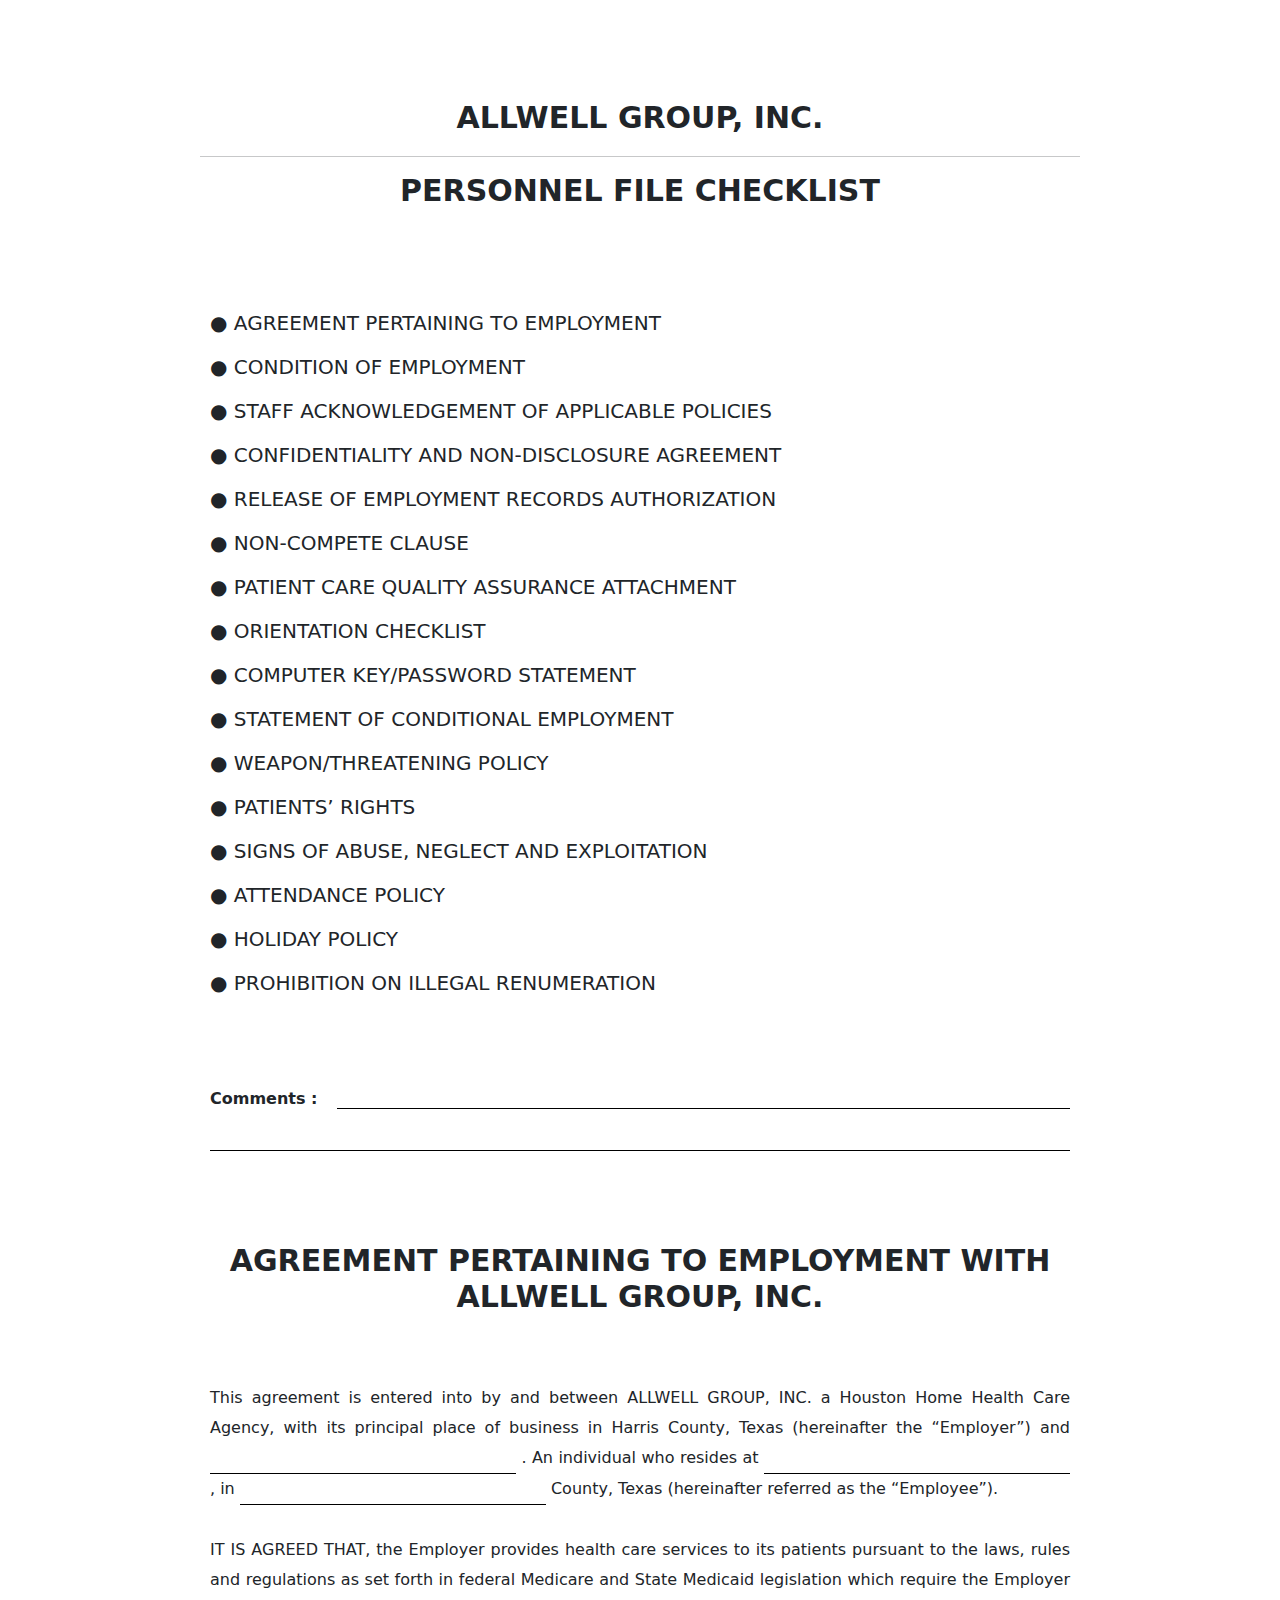
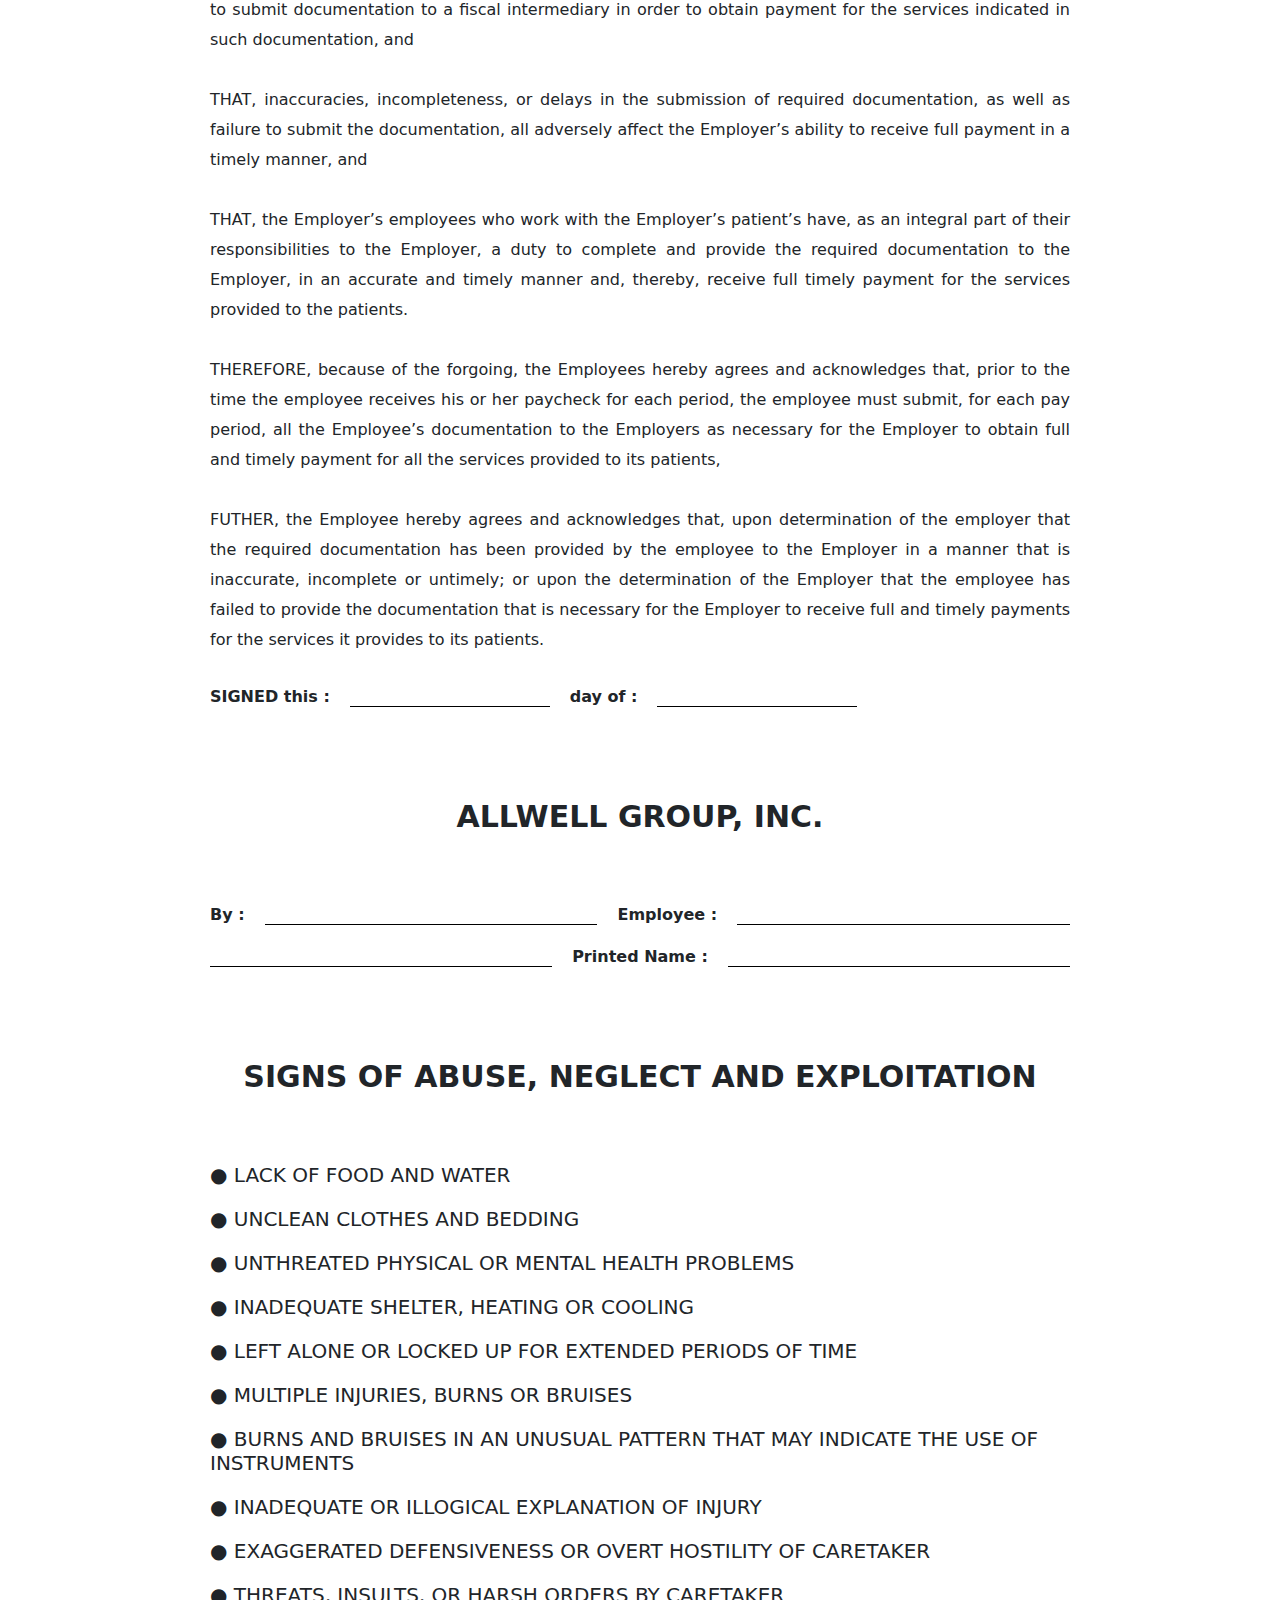
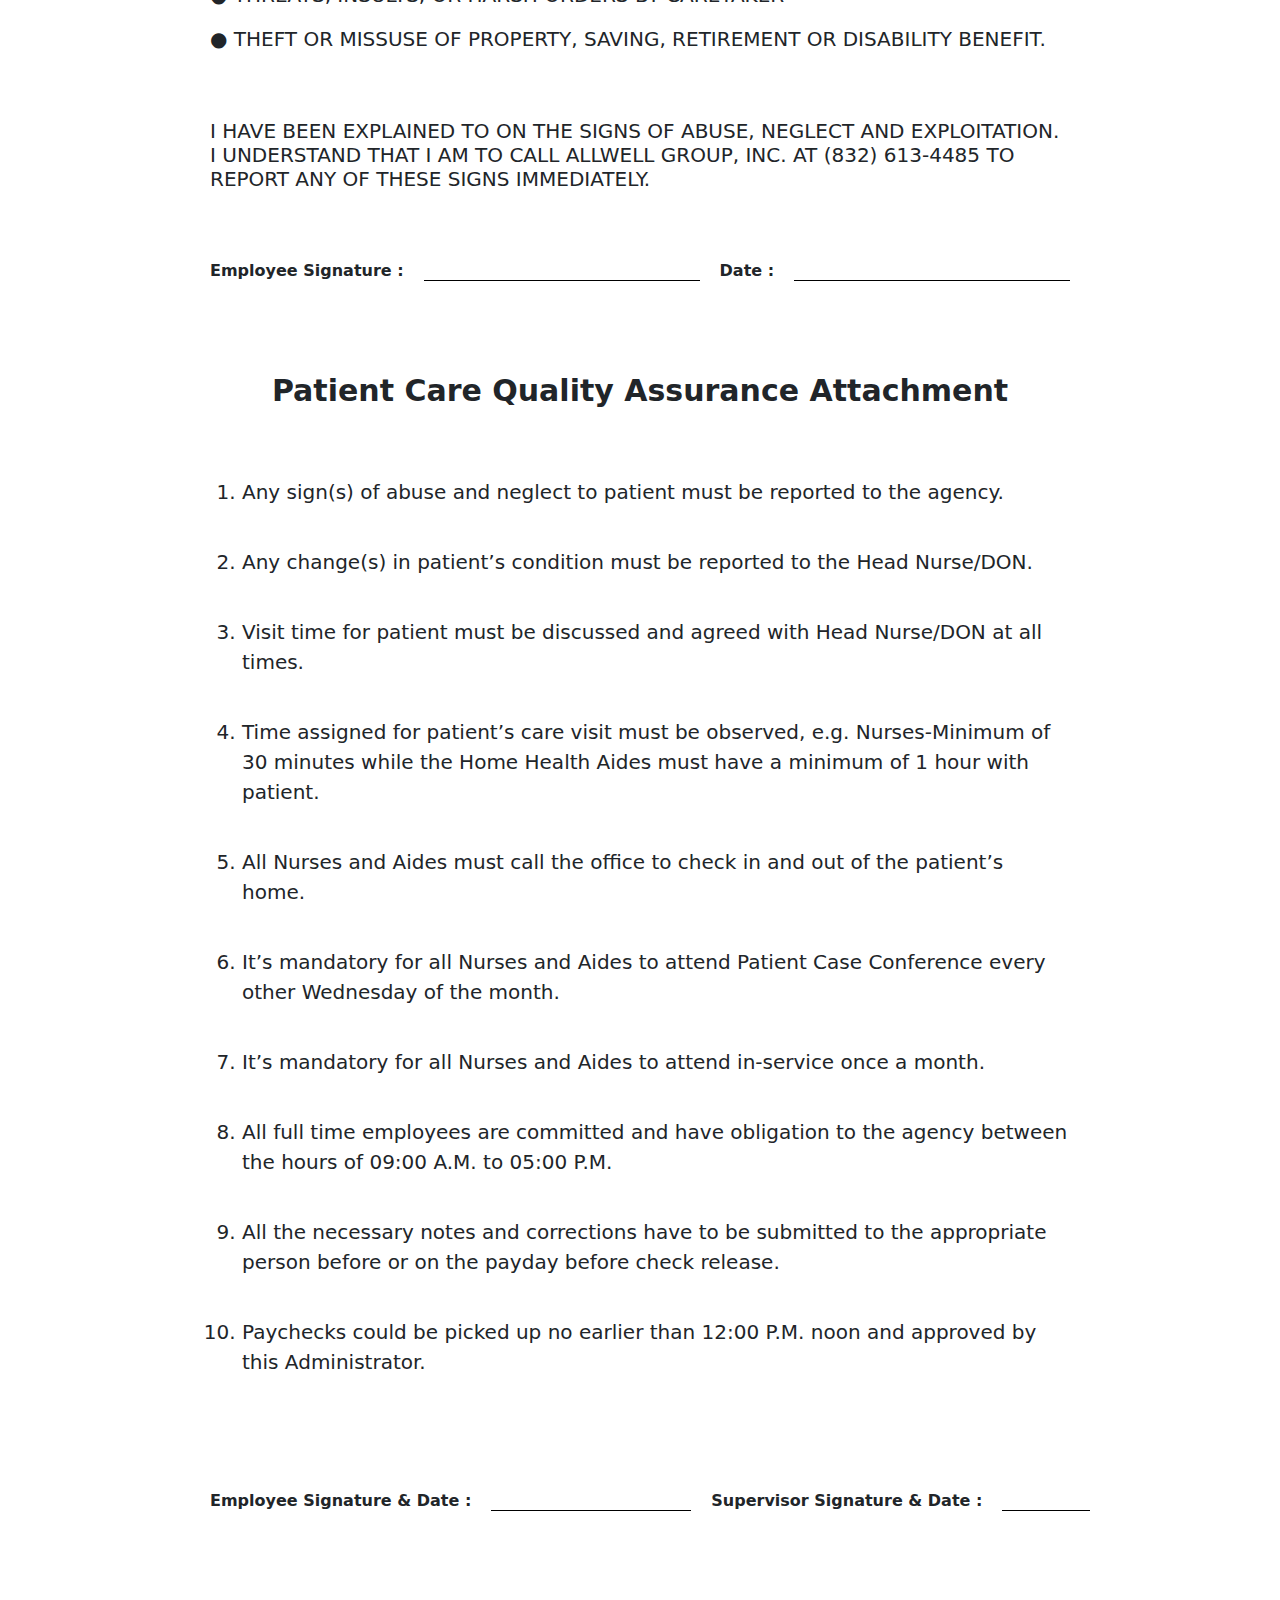
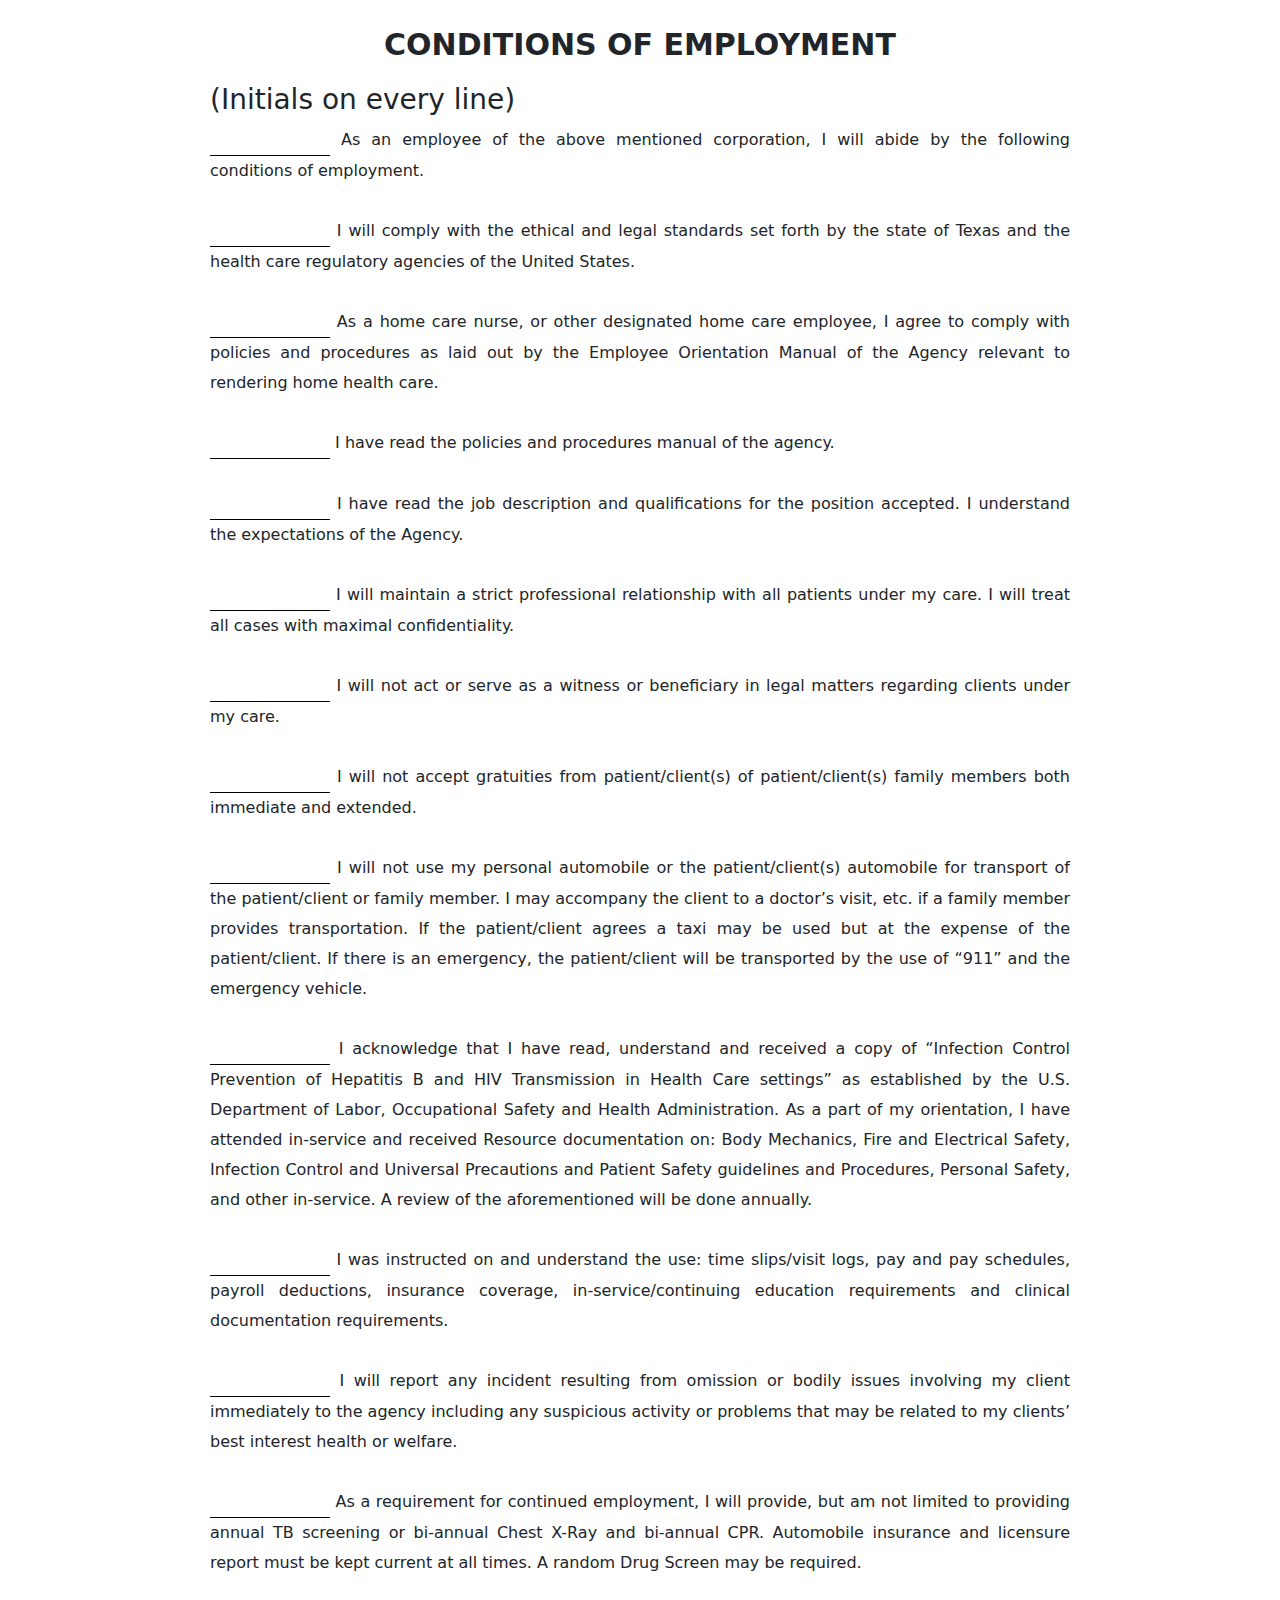
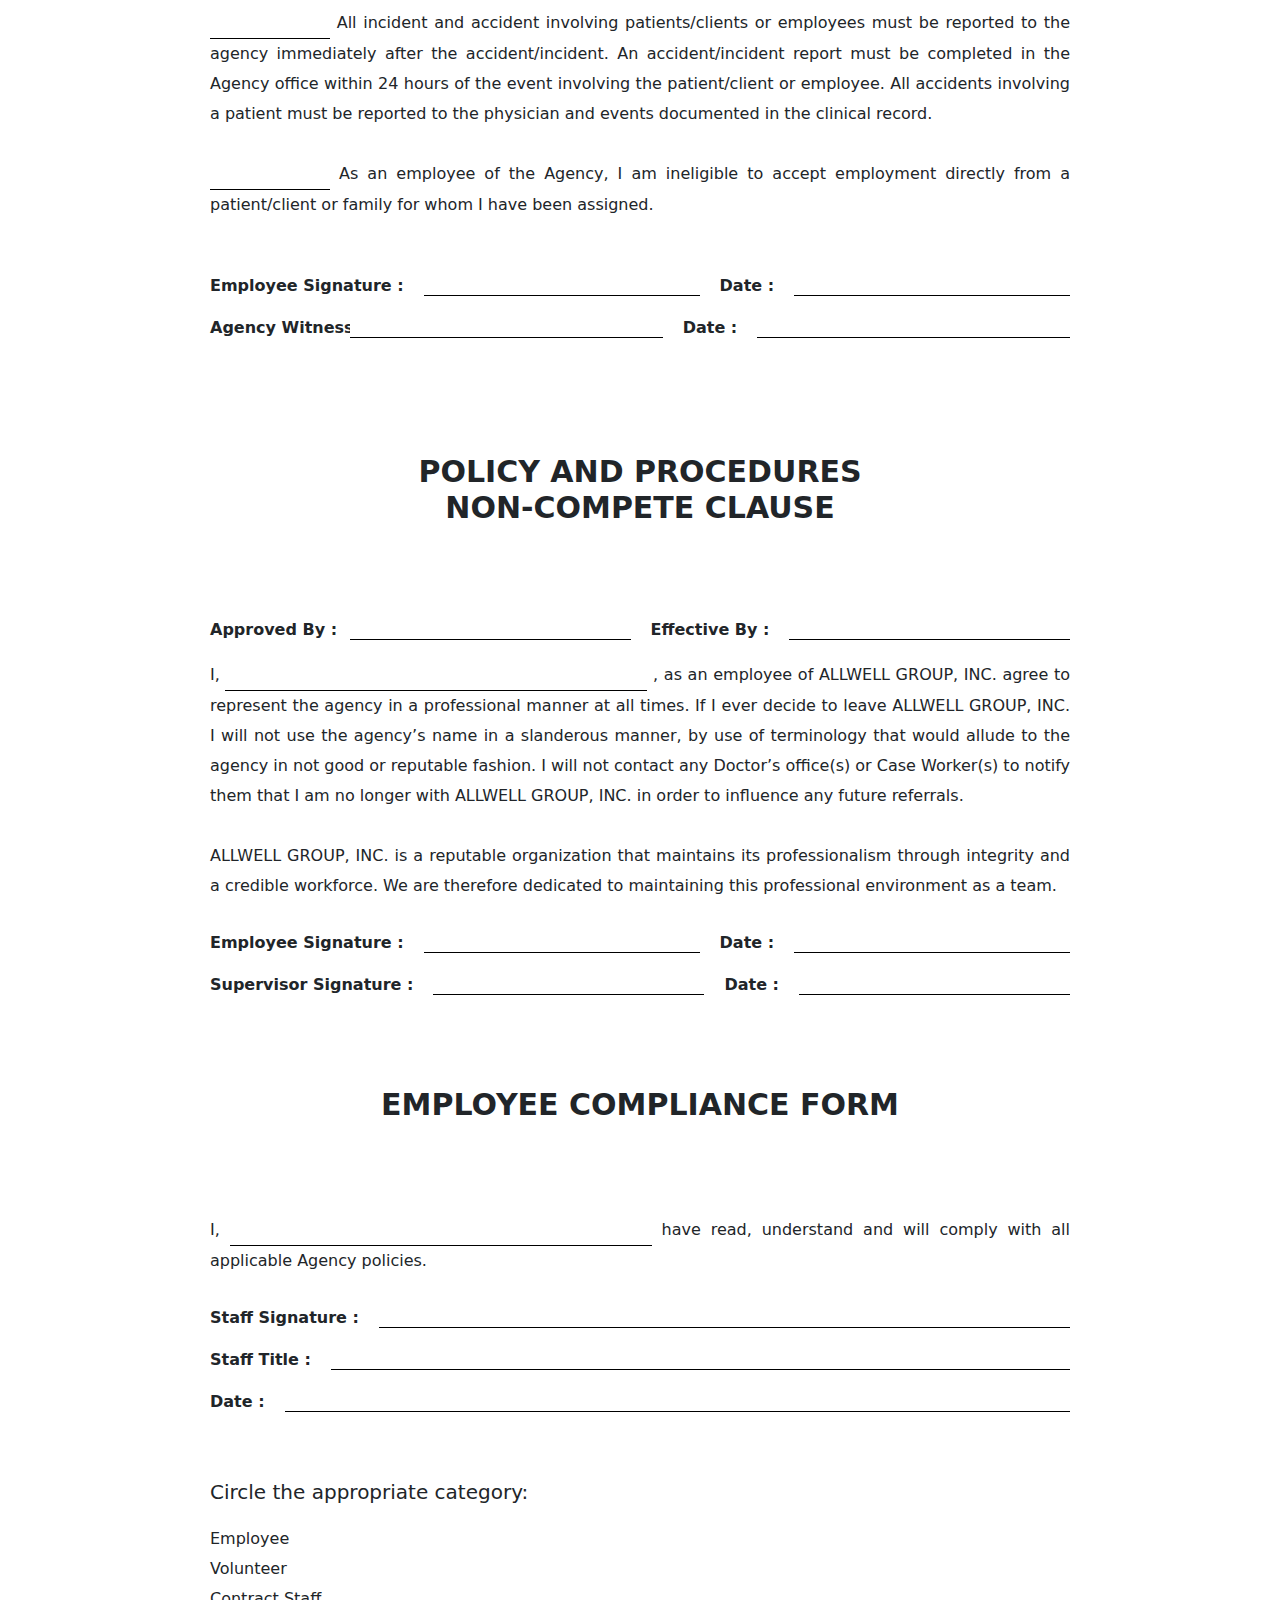
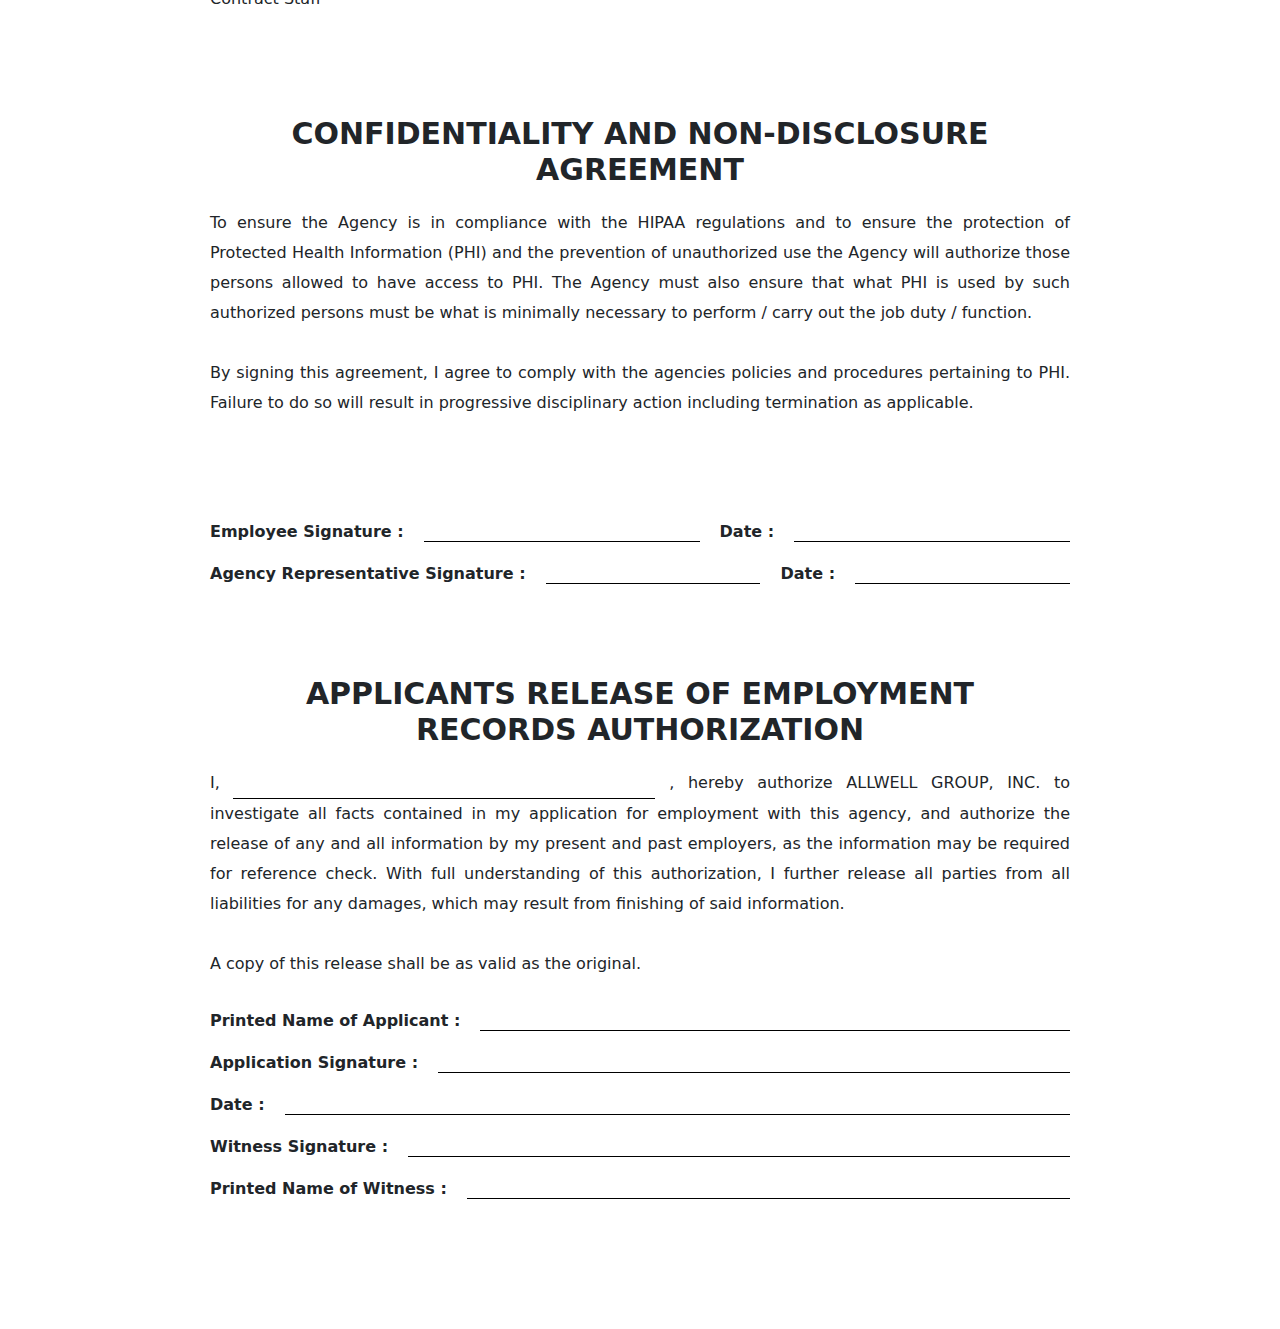
==== index_2.html @ 40a6d4e2 "sad" ====
<!DOCTYPE html>
<html lang="en">

<head>
    <meta charset="UTF-8">
    <meta http-equiv="X-UA-Compatible" content="IE=edge">
    <meta name="viewport" content="width=device-width, initial-scale=1.0">
    <title>Document</title>

    <link rel="stylesheet" href="./css/boot.css">
    <link rel="stylesheet" href="./css/style.css">

</head>

<body>



    <main class="w_900">

        <h2 class="center" >ALLWELL GROUP, INC.</h2>

        <hr>
        
        <h2 class="center" >PERSONNEL FILE CHECKLIST</h2>


        <br>
        <br>
        <br>


        <div class="description">






            <form action="" method="post">

                <h2> ● AGREEMENT PERTAINING TO EMPLOYMENT</h2>
                <h2> ● CONDITION OF EMPLOYMENT</h2>
                <h2> ● STAFF ACKNOWLEDGEMENT OF APPLICABLE POLICIES</h2>
                <h2> ● CONFIDENTIALITY AND NON-DISCLOSURE AGREEMENT</h2>
                <h2> ● RELEASE OF EMPLOYMENT RECORDS AUTHORIZATION</h2>
                <h2> ● NON-COMPETE CLAUSE</h2>
                <h2> ● PATIENT CARE QUALITY ASSURANCE ATTACHMENT</h2>
                <h2> ● ORIENTATION CHECKLIST</h2>
                <h2> ● COMPUTER KEY/PASSWORD STATEMENT</h2>
                <h2> ● STATEMENT OF CONDITIONAL EMPLOYMENT</h2>
                <h2> ● WEAPON/THREATENING POLICY</h2>
                <h2> ● PATIENTS’ RIGHTS</h2>
                <h2> ● SIGNS OF ABUSE, NEGLECT AND EXPLOITATION</h2>
                <h2> ● ATTENDANCE POLICY</h2>
                <h2> ● HOLIDAY POLICY</h2>
                <h2> ● PROHIBITION ON ILLEGAL RENUMERATION </h2>



                <br>
                <br>
                <br>


                <div class="main_form">

                    <label for=""> Comments : </label>

                    <input class="i_100" type="text" name="" id="">


                </div>
                <div class="main_form">

                    <input class="i_100" type="text" name="" id="">

                </div>

                <br>
                <br>
                <br>


                <h2 class="center">AGREEMENT PERTAINING TO EMPLOYMENT WITH <br> ALLWELL GROUP, INC. </h2>

                <br>
                <br>

                <p>This agreement is entered into by and between ALLWELL GROUP, INC. a Houston Home Health Care Agency,
                    with its principal place of business in Harris County, Texas (hereinafter the “Employer”) and <input
                        class="w_250" type="text"> . An individual who resides at <input class="w_250" type="text"> , in
                    <input class="w_250" type="text"> County, Texas (hereinafter referred as the “Employee”).
                </p>


                <p>
                    IT IS AGREED THAT, the Employer provides health care services to its patients pursuant to the laws,
                    rules and regulations as set forth in federal Medicare and State Medicaid legislation which require
                    the Employer to submit documentation to a fiscal intermediary in order to obtain payment for the
                    services indicated in such documentation, and
                </p>

                <p>
                    THAT, inaccuracies, incompleteness, or delays in the submission of required documentation, as well
                    as failure to submit the documentation, all adversely affect the Employer’s ability to receive full
                    payment in a timely manner, and
                </p>


                <p>
                    THAT, the Employer’s employees who work with the Employer’s patient’s have, as an integral part of
                    their responsibilities to the Employer, a duty to complete and provide the required documentation to
                    the Employer, in an accurate and timely manner and, thereby, receive full timely payment for the
                    services provided to the patients.
                </p>

                <p>
                    THEREFORE, because of the forgoing, the Employees hereby agrees and acknowledges that, prior to the
                    time the employee receives his or her paycheck for each period, the employee must submit, for each
                    pay period, all the Employee’s documentation to the Employers as necessary for the Employer to
                    obtain full and timely payment for all the services provided to its patients,
                </p>

                <p>
                    FUTHER, the Employee hereby agrees and acknowledges that, upon determination of the employer that
                    the required documentation has been provided by the employee to the Employer in a manner that is
                    inaccurate, incomplete or untimely; or upon the determination of the Employer that the employee has
                    failed to provide the documentation that is necessary for the Employer to receive full and timely
                    payments for the services it provides to its patients.
                </p>


                <div class="main_form">

                    <label class="auto" for=""> SIGNED this : </label>

                    <input class="auto" type="text" name="" id="">

                    <label class="auto" for=""> day of : </label>

                    <input class="auto" type="text" name="" id="">



                </div>

                <br>
                <br>
                <br>

                <h2 class="center">ALLWELL GROUP, INC.</h2>

                <br>
                <br>

                <div class="main_form">

                    <label class="auto" for=""> By : </label>

                    <input  type="text" name="" id="">

                    <label class="auto" for=""> Employee : </label>

                    <input  type="text" name="" id="">



                </div>


                <div class="main_form">


                    <input  type="text" name="" id="">

                    <label class="auto" for=""> Printed Name : </label>

                    <input  type="text" name="" id="">



                </div>

                <br>
                <br>
                <br>

                <h2 class="center">SIGNS OF ABUSE, NEGLECT AND EXPLOITATION</h2>

                <br>
                <br>



                <h2>● LACK OF FOOD AND WATER</h2>
                <h2>● UNCLEAN CLOTHES AND BEDDING</h2>
                <h2>● UNTHREATED PHYSICAL OR MENTAL HEALTH PROBLEMS</h2>
                <h2>● INADEQUATE SHELTER, HEATING OR COOLING</h2>
                <h2>● LEFT ALONE OR LOCKED UP FOR EXTENDED PERIODS OF TIME</h2>
                <h2>● MULTIPLE INJURIES, BURNS OR BRUISES</h2>
                <h2>● BURNS AND BRUISES IN AN UNUSUAL PATTERN THAT MAY INDICATE THE USE OF INSTRUMENTS</h2>
                <h2>● INADEQUATE OR ILLOGICAL EXPLANATION OF INJURY</h2>
                <h2>● EXAGGERATED DEFENSIVENESS OR OVERT HOSTILITY OF CARETAKER</h2>
                <h2>● THREATS, INSULTS, OR HARSH ORDERS BY CARETAKER</h2>
                <h2>● THEFT OR MISSUSE OF PROPERTY, SAVING, RETIREMENT OR DISABILITY BENEFIT.</h2>

                <br>
                <br>

                <h2>I HAVE BEEN EXPLAINED TO ON THE SIGNS OF ABUSE, NEGLECT AND EXPLOITATION. I UNDERSTAND THAT I AM TO
                    CALL ALLWELL GROUP, INC. AT (832) 613-4485 TO REPORT ANY OF THESE SIGNS IMMEDIATELY.</h2>

                <br>
                <br>

                <div class="main_form">

                    <label class="auto" for=""> Employee Signature :</label>

                    <input type="text" name="" id="">

                    <label class="auto" for=""> Date : </label>

                    <input type="text" name="" id="">



                </div>


                <br>
                <br>
                <br>

                <h2 class="center">Patient Care Quality Assurance Attachment</h2>

                <br>
                <br>

                <ol>
                    <li>Any sign(s) of abuse and neglect to patient must be reported to the agency.</li>
                    <li> Any change(s) in patient’s condition must be reported to the Head Nurse/DON.</li>
                    <li> Visit time for patient must be discussed and agreed with Head Nurse/DON at all times.</li>
                    <li> Time assigned for patient’s care visit must be observed, e.g. Nurses-Minimum of 30 minutes
                        while the Home Health Aides must have a minimum of 1 hour with patient.</li>
                    <li> All Nurses and Aides must call the office to check in and out of the patient’s home.</li>
                    <li> It’s mandatory for all Nurses and Aides to attend Patient Case Conference every other Wednesday
                        of the month.</li>
                    <li> It’s mandatory for all Nurses and Aides to attend in-service once a month.</li>
                    <li> All full time employees are committed and have obligation to the agency between the hours of
                        09:00 A.M. to 05:00 P.M.</li>
                    <li> All the necessary notes and corrections have to be submitted to the appropriate person before
                        or on the payday before check release.</li>
                    <li> Paychecks could be picked up no earlier than 12:00 P.M. noon and approved by this
                        Administrator.</li>
                </ol>


                <br>
                <br>
                <br>


                <div class="main_form">

                    <label class="auto" for=""> Employee Signature & Date :</label>

                    <input type="text" name="" id="">

                    <label class="auto" for=""> Supervisor Signature & Date : </label>

                    <input type="text" name="" id="">



                </div>

                <br>
                <br>
                <br>
                <br>



                <h2 class="center">CONDITIONS OF EMPLOYMENT</h2>

                <h3>(Initials on every line)</h3>

                <p>
                    <input class="w_30" type="text">
                    As an employee of the above mentioned corporation, I will abide by the following conditions of
                    employment.
                </p>

                <p>
                    <input class="w_30" type="text">
                    I will comply with the ethical and legal standards set forth by the state of Texas and the health
                    care regulatory agencies of the United States.
                </p>
                <p>
                    <input class="w_30" type="text">
                    As a home care nurse, or other designated home care employee, I agree to comply with policies and
                    procedures as laid out by the Employee Orientation Manual of the Agency relevant to rendering home
                    health care.
                </p>
                <p>
                    <input class="w_30" type="text">
                    I have read the policies and procedures manual of the agency.
                </p>
                <p>
                    <input class="w_30" type="text">
                    I have read the job description and qualifications for the position accepted. I understand the
                    expectations of the Agency.
                </p>
                <p>
                    <input class="w_30" type="text">
                    I will maintain a strict professional relationship with all patients under my care. I will treat all
                    cases with maximal confidentiality.
                </p>
                <p>
                    <input class="w_30" type="text">
                    I will not act or serve as a witness or beneficiary in legal matters regarding clients under my
                    care.
                </p>
                <p>
                    <input class="w_30" type="text">
                    I will not accept gratuities from patient/client(s) of patient/client(s) family members both
                    immediate and extended.
                </p>
                <p>
                    <input class="w_30" type="text">
                    I will not use my personal automobile or the patient/client(s) automobile for transport of the
                    patient/client or family member. I may accompany the client to a doctor’s visit, etc. if a family
                    member provides transportation. If the patient/client agrees a taxi may be used but at the expense
                    of the patient/client. If there is an emergency, the patient/client will be transported by the use
                    of “911” and the emergency vehicle.
                </p>

                <p>
                    <input class="w_30" type="text">
                    I acknowledge that I have read, understand and received a copy of “Infection Control Prevention of
                    Hepatitis B and HIV Transmission in Health Care settings” as established by the U.S. Department of
                    Labor, Occupational Safety and Health Administration. As a part of my orientation, I have attended
                    in-service and received Resource documentation on: Body Mechanics, Fire and Electrical Safety,
                    Infection Control and Universal Precautions and Patient Safety guidelines and Procedures, Personal
                    Safety, and other in-service. A review of the aforementioned will be done annually.
                </p>

                <p>
                    <input class="w_30" type="text">
                    I was instructed on and understand the use: time slips/visit logs, pay and pay schedules, payroll
                    deductions, insurance coverage, in-service/continuing education requirements and clinical
                    documentation requirements.
                </p>

                <p>
                    <input class="w_30" type="text">
                    I will report any incident resulting from omission or bodily issues involving my client immediately
                    to the agency including any suspicious activity or problems that may be related to my clients’ best
                    interest health or welfare.
                </p>
                <p>
                    <input class="w_30" type="text">
                    As a requirement for continued employment, I will provide, but am not limited to providing annual TB
                    screening or bi-annual Chest X-Ray and bi-annual CPR. Automobile insurance and licensure report must
                    be kept current at all times. A random Drug Screen may be required.
                </p>
                <p>
                    <input class="w_30" type="text">
                    All incident and accident involving patients/clients or employees must be reported to the agency
                    immediately after the accident/incident. An accident/incident report must be completed in the Agency
                    office within 24 hours of the event involving the patient/client or employee. All accidents
                    involving a patient must be reported to the physician and events documented in the clinical record.
                </p>
                <p>
                    <input class="w_30" type="text">
                    As an employee of the Agency, I am ineligible to accept employment directly from a patient/client or
                    family for whom I have been assigned.
                </p>


                <br>

                <div class="main_form">

                    <label class="auto" for=""> Employee Signature : </label>

                    <input type="text" name="" id="">

                    <label class="auto" for=""> Date : </label>

                    <input type="text" name="" id="">



                </div>

                <div class="main_form">

                    <label for=""> Agency Witness : </label>

                    <input type="text" name="" id="">

                    <label class="auto" for=""> Date : </label>

                    <input type="text" name="" id="">



                </div>


                <br>
                <br>
                <br>
                <br>



                <h2 class="center">POLICY AND PROCEDURES <br> NON-COMPETE CLAUSE </h2>

                <br>
                <br>
                <br>


                <div class="main_form">

                    <label for=""> Approved By : </label>

                    <input type="text" name="" id="">

                    <label class="auto" for=""> Effective By : </label>

                    <input type="text" name="" id="">



                </div>

                <p>
                    I, <input type="text" name="" id=""> , as an employee of ALLWELL GROUP, INC. agree to represent the
                    agency in a professional manner at all times. If I ever decide to leave ALLWELL GROUP, INC. I will
                    not use the agency’s name in a slanderous manner, by use of terminology that would allude to the
                    agency in not good or reputable fashion. I will not contact any Doctor’s office(s) or Case Worker(s)
                    to notify them that I am no longer with ALLWELL GROUP, INC. in order to influence any future
                    referrals.
                </p>

                <p>
                    ALLWELL GROUP, INC. is a reputable organization that maintains its professionalism through integrity
                    and a credible workforce. We are therefore dedicated to maintaining this professional environment as
                    a team.
                </p>

                <div class="main_form">

                    <label class="auto" for=""> Employee Signature : </label>

                    <input type="text" name="" id="">

                    <label class="auto" for=""> Date : </label>

                    <input type="text" name="" id="">

                </div>
                <div class="main_form">

                    <label class="auto" for=""> Supervisor Signature : </label>

                    <input type="text" name="" id="">

                    <label class="auto" for=""> Date : </label>

                    <input type="text" name="" id="">

                </div>


                <br>
                <br>
                <br>

                <h2 class="center">EMPLOYEE COMPLIANCE FORM</h2>

                <br>
                <br>
                <br>


                <p>
                    I, <input type="text" name="" id=""> have read, understand and will comply with all applicable
                    Agency policies.
                </p>

                <div class="main_form">

                    <label class="auto" for=""> Staff Signature : </label>

                    <input class="i_100" type="text" name="" id="">

                </div>
                <div class="main_form">

                    <label class="auto" for=""> Staff Title : </label>

                    <input class="i_100" type="text" name="" id="">

                </div>
                <div class="main_form">

                    <label class="auto" for=""> Date : </label>

                    <input class="i_100" type="text" name="" id="">

                </div>

                <br>
                <br>

                <h2>Circle the appropriate category:</h2>
                <p>Employee <br> Volunteer <br> Contract Staff </p>


                <br>
                <br>
                <br>

                <h2 class="center">CONFIDENTIALITY AND NON-DISCLOSURE AGREEMENT</h2>


                <p>
                    To ensure the Agency is in compliance with the HIPAA regulations and to ensure the protection of
                    Protected Health Information (PHI) and the prevention of unauthorized use the Agency will authorize
                    those persons allowed to have access to PHI. The Agency must also ensure that what PHI is used by
                    such authorized persons must be what is minimally necessary to perform / carry out the job duty /
                    function.
                </p>


                <p>
                    By signing this agreement, I agree to comply with the agencies policies and procedures pertaining to
                    PHI. Failure to do so will result in progressive disciplinary action including termination as
                    applicable.
                </p>

                <br>
                <br>
                <br>

                <div class="main_form">

                    <label class="auto" for=""> Employee Signature : </label>

                    <input class="i_100" type="text" name="" id="">

                    <label class="auto" for=""> Date : </label>

                    <input class="i_100" type="text" name="" id="">

                </div>
                <div class="main_form">

                    <label class="auto" for=""> Agency Representative Signature : </label>

                    <input class="i_100" type="text" name="" id="">

                    <label class="auto" for=""> Date : </label>

                    <input class="i_100" type="text" name="" id="">

                </div>




                <br>
                <br>
                <br>



                <h2 class="center">APPLICANTS RELEASE OF EMPLOYMENT <br> RECORDS AUTHORIZATION </h2>


                <p>
                    I, <input type="text" name="" id=""> , hereby authorize ALLWELL GROUP, INC. to investigate all facts contained in my application for employment with this agency, and authorize the release of any and all information by my present and past employers, as the information may be required for reference check. With full understanding of this authorization, I further release all parties from all liabilities for any damages, which may result from finishing of said information.
                </p>

                <p>
                    A copy of this release shall be as valid as the original.
                </p>


                <div class="main_form">

                    <label class="auto" for=""> Printed Name of Applicant : </label>

                    <input class="i_100" type="text" name="" id="">

                </div>
                <div class="main_form">

                    <label class="auto" for=""> Application Signature : </label>

                    <input class="i_100" type="text" name="" id="">

                </div>
                <div class="main_form">

                    <label class="auto" for=""> Date : </label>

                    <input class="i_100" type="text" name="" id="">

                </div>
                <div class="main_form">

                    <label class="auto" for=""> Witness Signature : </label>

                    <input class="i_100" type="text" name="" id="">

                </div>
                <div class="main_form">

                    <label class="auto" for=""> Printed Name of Witness : </label>

                    <input class="i_100" type="text" name="" id="">

                </div>





            </form>



        </div>




    </main>





    <script src="./js/boot.js"></script>

</body>

</html>
---- css/style.css ----
* {
  margin: 0px;
  padding: 0px;
}

.name1 {
  grid-area: name1;
}

.name2 {
  grid-area: name2;
}

.name3 {
  grid-area: name3;
}

.name4 {
  grid-area: name4;
}

.date1 {
  grid-area: date1;
}

.address1 {
  grid-area: address1;
}

.address2 {
  grid-area: address2;
}

.address3 {
  grid-area: address3;
}

.address4 {
  grid-area: address4;
}

.address5 {
  grid-area: address5;
}

.address6 {
  grid-area: address6;
}

.address7 {
  grid-area: address7;
}

.contact1 {
  grid-area: contact1;
}

.contact2 {
  grid-area: contact2;
}

.contact3 {
  grid-area: contact3;
}

.contact4 {
  grid-area: contact4;
}

.s1 {
  grid-area: s1;
}

.s2 {
  grid-area: s2;
}

.s3 {
  grid-area: s3;
}

.s4 {
  grid-area: s4;
}

.s5 {
  grid-area: s5;
}

.s6 {
  grid-area: s6;
}

.pol1 {
  grid-area: pol1;
}

.pol2 {
  grid-area: pol2;
}

.citizen1 {
  grid-area: citizen1;
}

.citizen2 {
  grid-area: citizen2;
}

.citizen3 {
  grid-area: citizen3;
}

.citizen4 {
  grid-area: citizen4;
}

.worked1 {
  grid-area: worked1;
}

.worked2 {
  grid-area: worked2;
}

.worked3 {
  grid-area: worked3;
}

.worked4 {
  grid-area: worked4;
}

.convicted1 {
  grid-area: convicted1;
}

.convicted2 {
  grid-area: convicted2;
}

.why1 {
  grid-area: why1;
}

.why2 {
  grid-area: why2;
}

main {
  position: relative;
  width: 1200px;
  overflow: hidden;
  margin: auto;
  margin-top: 90px;
  margin-bottom: 90px;
  padding: 10px;
}
main .head {
  width: 100%;
  border-bottom: 1px solid gray;
  height: 150px;
  display: flex;
  flex-direction: column;
  justify-content: space-around;
  padding: 10px;
}
main .head h4 {
  width: 100%;
  text-align: right;
}
main .head h6 {
  width: 100%;
  text-align: right;
}
main .head h5 {
  width: 100%;
  text-align: center;
}
main .title_con {
  width: 100%;
  height: 120px;
  display: flex;
  align-items: center;
}
main .title_con div {
  width: 100%;
  max-width: 800px;
  height: 60px;
  border-left: 5px solid blue;
  border-top: 5px solid blue;
  display: flex;
  align-items: center;
  padding-left: 20px;
}
main .title_con div h2 {
  font-size: 20px;
  font-style: italic;
  font-weight: 900;
}
main .description {
  width: 100%;
  padding: 10px;
}
main .description .name_input {
  width: 270px;
  border: none;
  outline: none;
  border-bottom: 1px solid black;
}
main .description .date_input {
  width: 200px;
  border: none;
  outline: none;
  border-bottom: 1px solid black;
}
main .description .address_input {
  width: 800px;
  border: none;
  outline: none;
  border-bottom: 1px solid black;
}
main .description .address_input_2 {
  width: 370px;
  border: none;
  outline: none;
  border-bottom: 1px solid black;
}
main .description form p {
  line-height: 50px;
}
main .description form p .w_f_83 {
  width: 83px;
}
main label {
  white-space: nowrap;
  width: 120px;
  font-weight: 700;
}
main input[type=text] {
  width: 422px;
  border: none;
  outline: none;
  border-bottom: 1px solid black;
}
main input[type=date] {
  width: 100%;
  border: none;
  outline: none;
  border-bottom: 1px solid black;
}
main .form_grid {
  width: 100%;
  padding: 10px 0px;
  display: grid;
  gap: 5px;
  grid-template-areas: "name1 name2 name2  name3 name3 name4 name4  date1  date1" "address1 address2 address2 address2 address2 address2 address2 address3 address3" "address4 address5 address5 address6 address6 address6 address7 address7 address7" "contact1 contact2 contact2 contact2 contact3 contact4 contact4 contact4 contact4" "s1 s2 s2 s3 s4 s4 s5 s6 s6" "pol1 pol1 pol2 pol2 pol2 pol2 pol2 pol2 pol2" "citizen1 citizen1 citizen1 citizen2 citizen3 citizen3 citizen3 citizen3 citizen4" "worked1 worked1 worked1 worked2 worked3 worked4 worked4 worked4 worked4" "convicted1 convicted1 convicted1 convicted2 convicted2 convicted2 convicted2 convicted2 convicted2" "why1 why2 why2 why2 why2 why2 why2 why2 why2";
}
main .form_grid div {
  height: 25px;
  display: flex;
  margin-bottom: 20px;
}

.main_form {
  display: flex;
  width: 100%;
  height: 22px;
  margin-bottom: 20px;
  gap: 20px;
}

.auto {
  width: auto !important;
}

.w_250 {
  width: 306px !important;
}

.w_135 {
  width: 135px !important;
}

.w_30 {
  width: 120px !important;
}

.w_900 {
  width: 900px !important;
}

.i_100 {
  width: 100% !important;
}

h2 {
  font-size: 20px;
  margin-bottom: 20px;
}

p {
  text-align: justify;
  font-weight: 500;
  line-height: 30px !important;
  margin-bottom: 30px;
}

.center {
  text-align: center;
  font-size: 30px;
  font-weight: 900;
}

li {
  font-size: 20px;
  font-weight: 500;
  margin-bottom: 40px;
}

.logo {
  height: 100px;
  width: 120px;
  position: absolute;
}/*# sourceMappingURL=style.css.map */
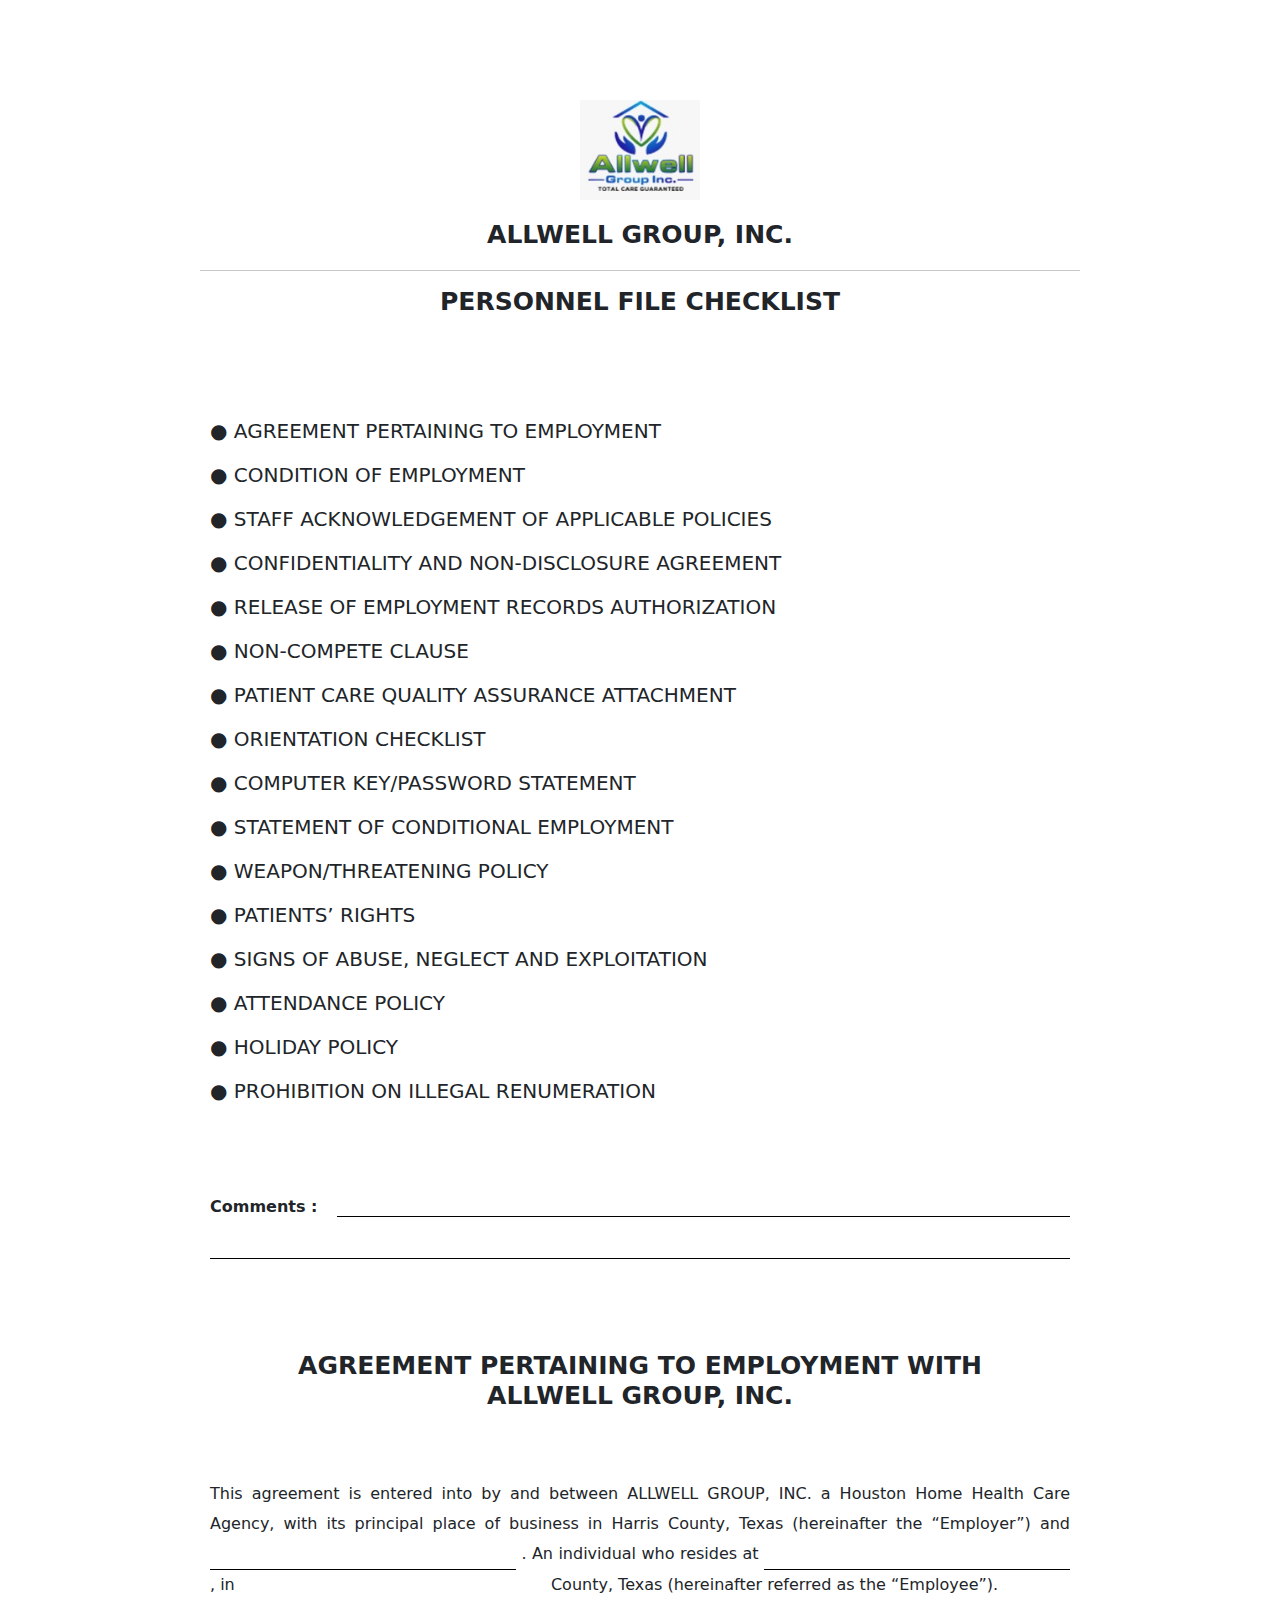
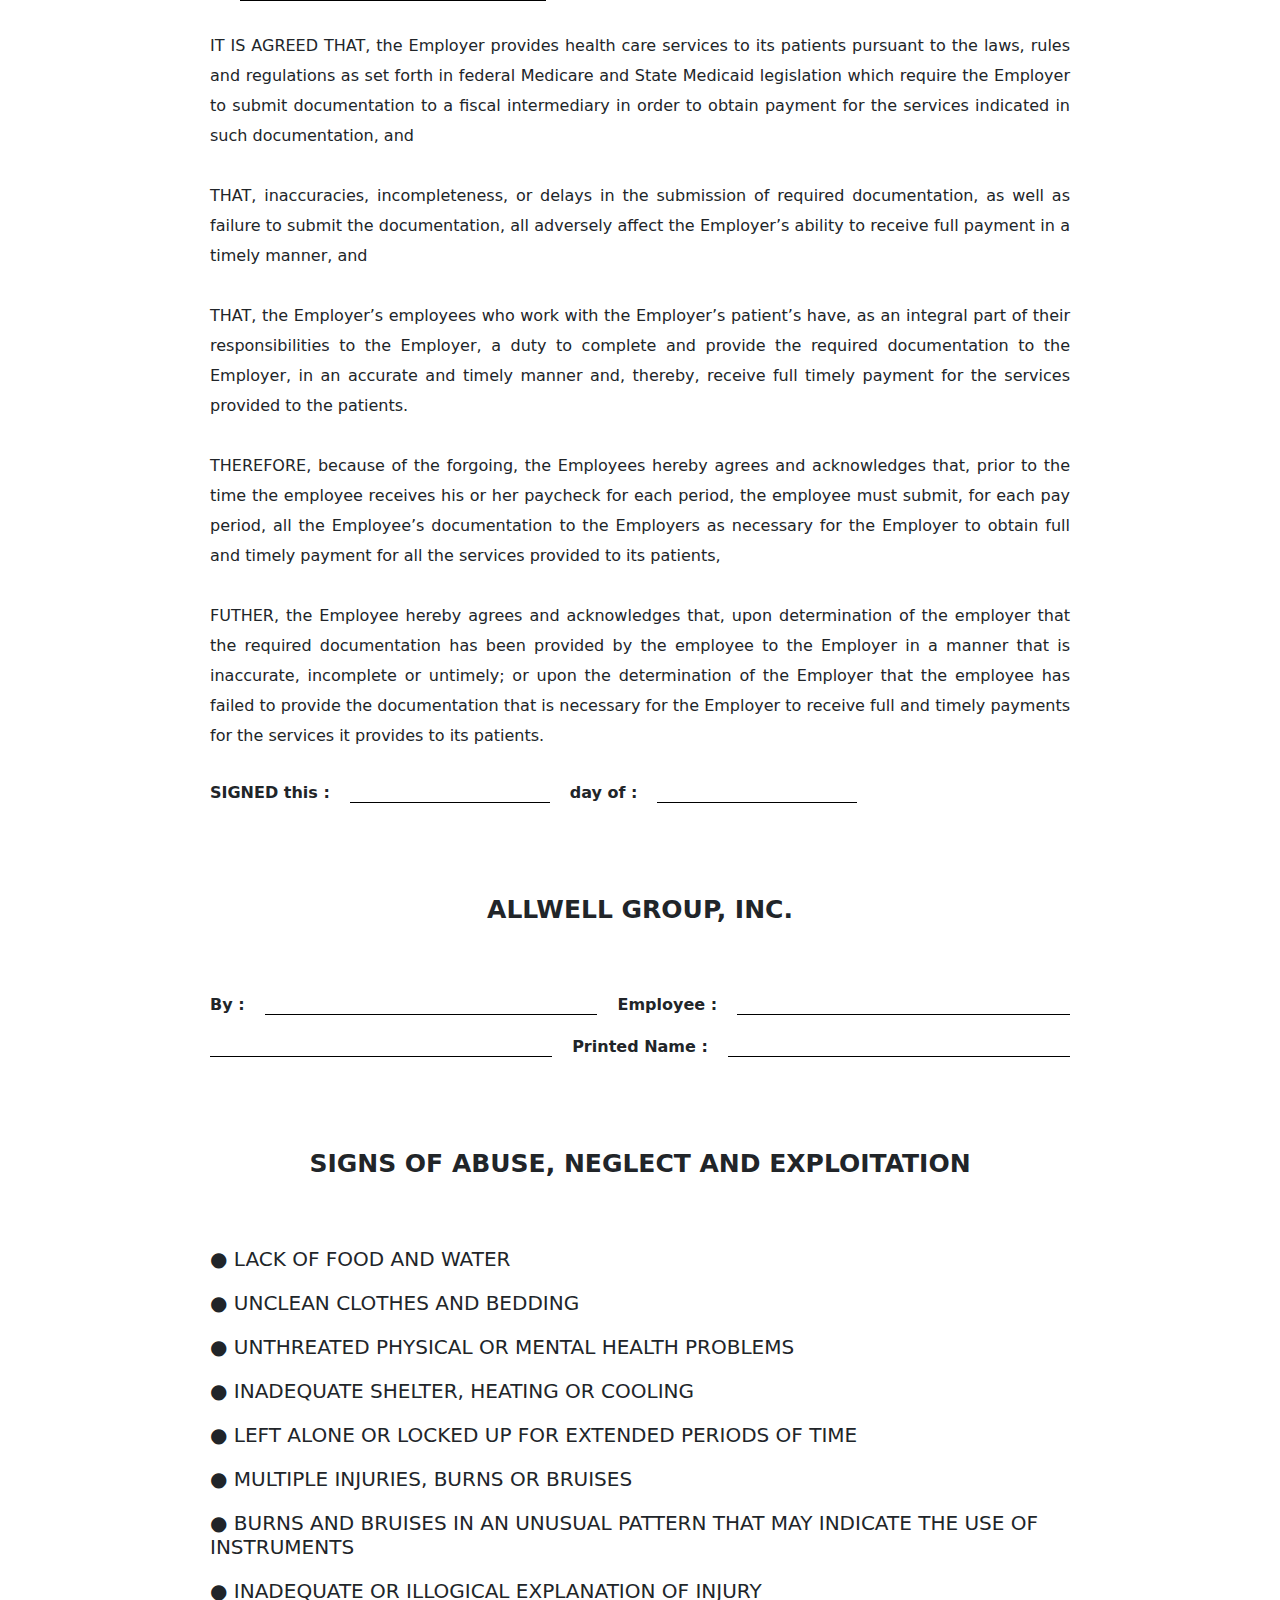
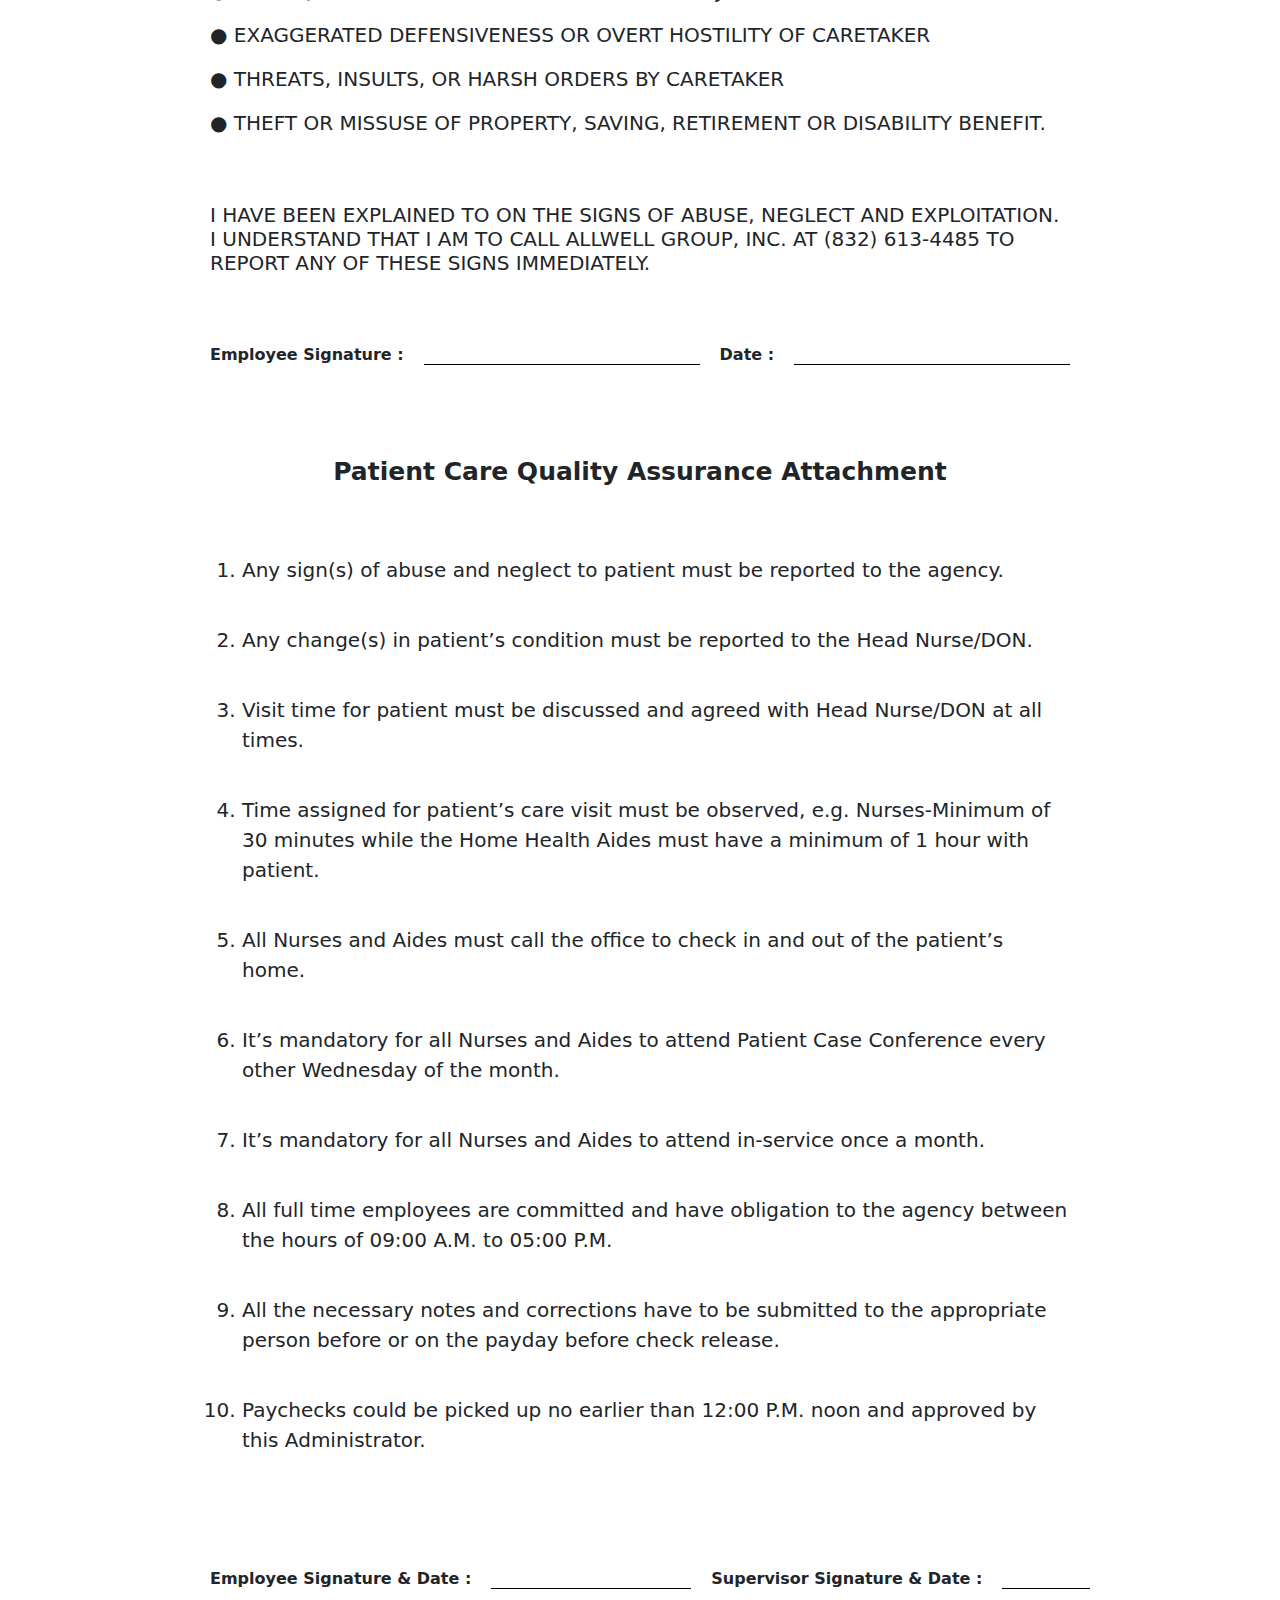
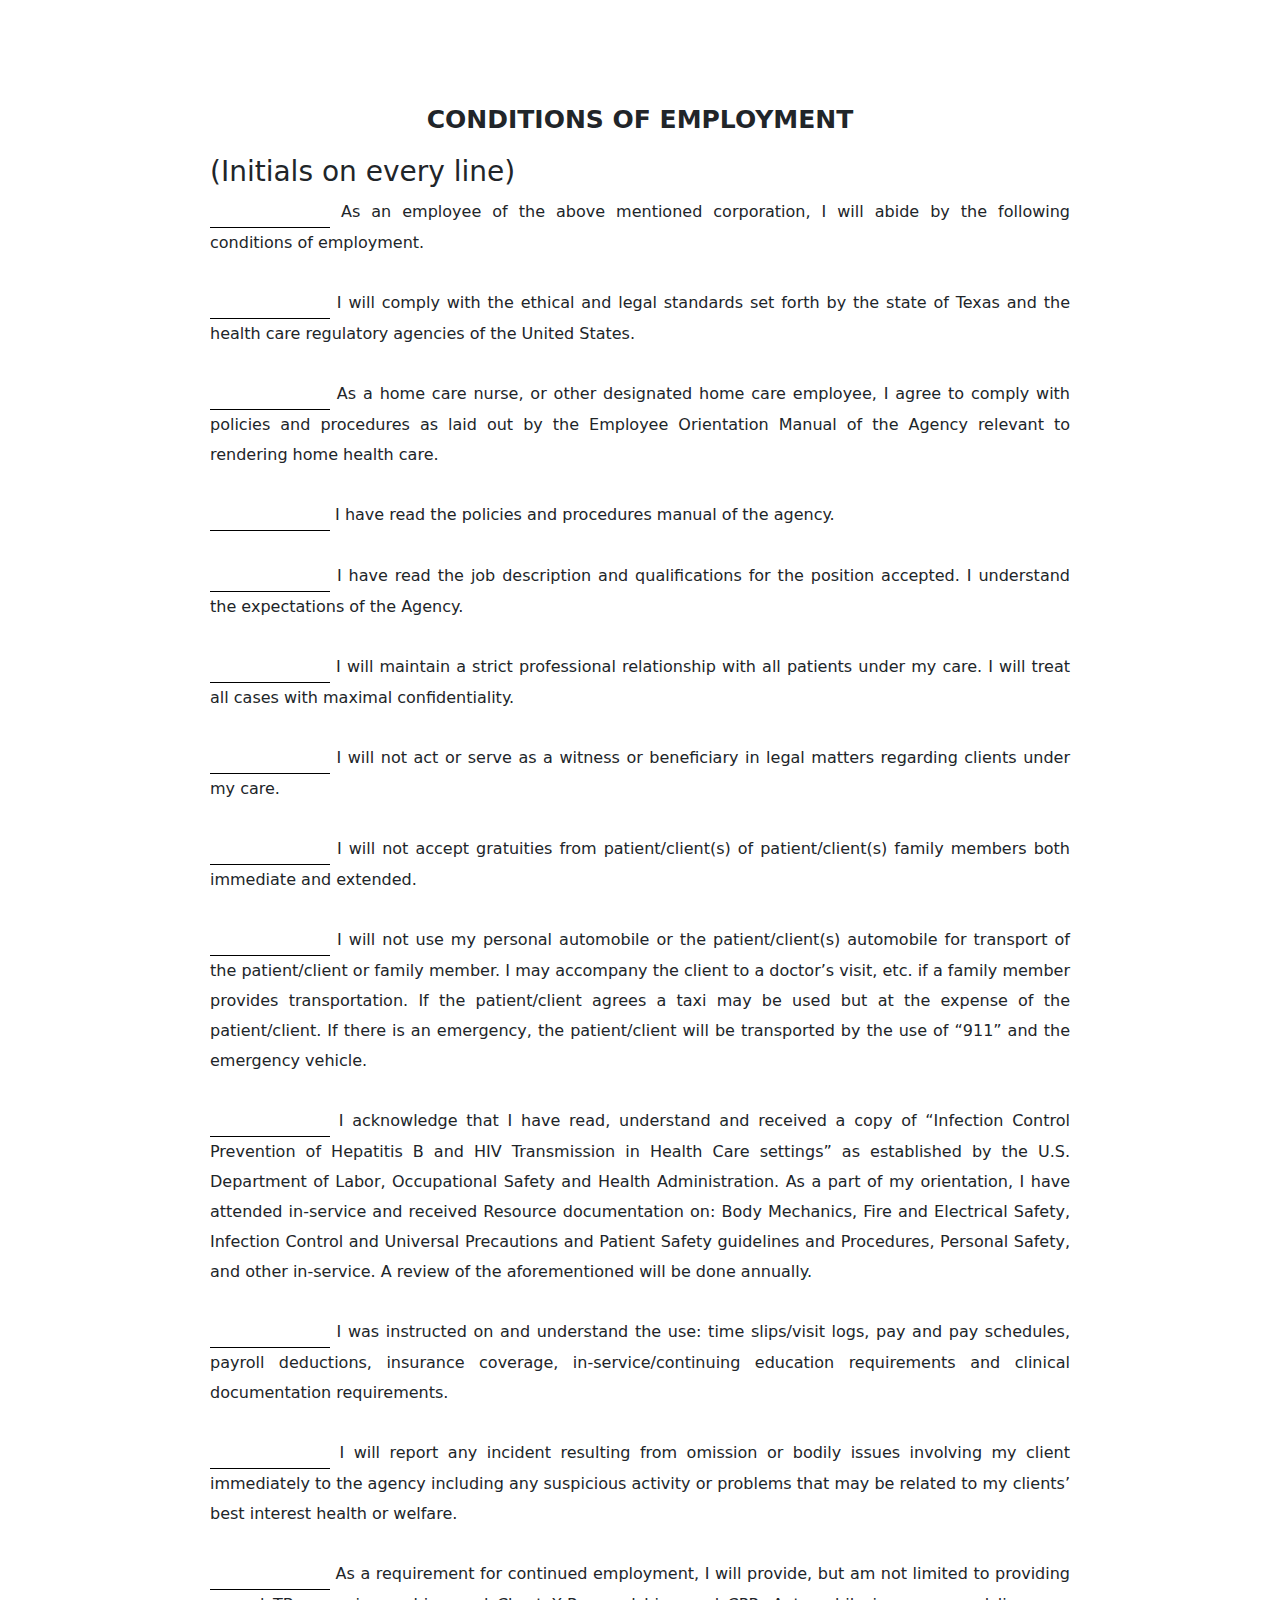
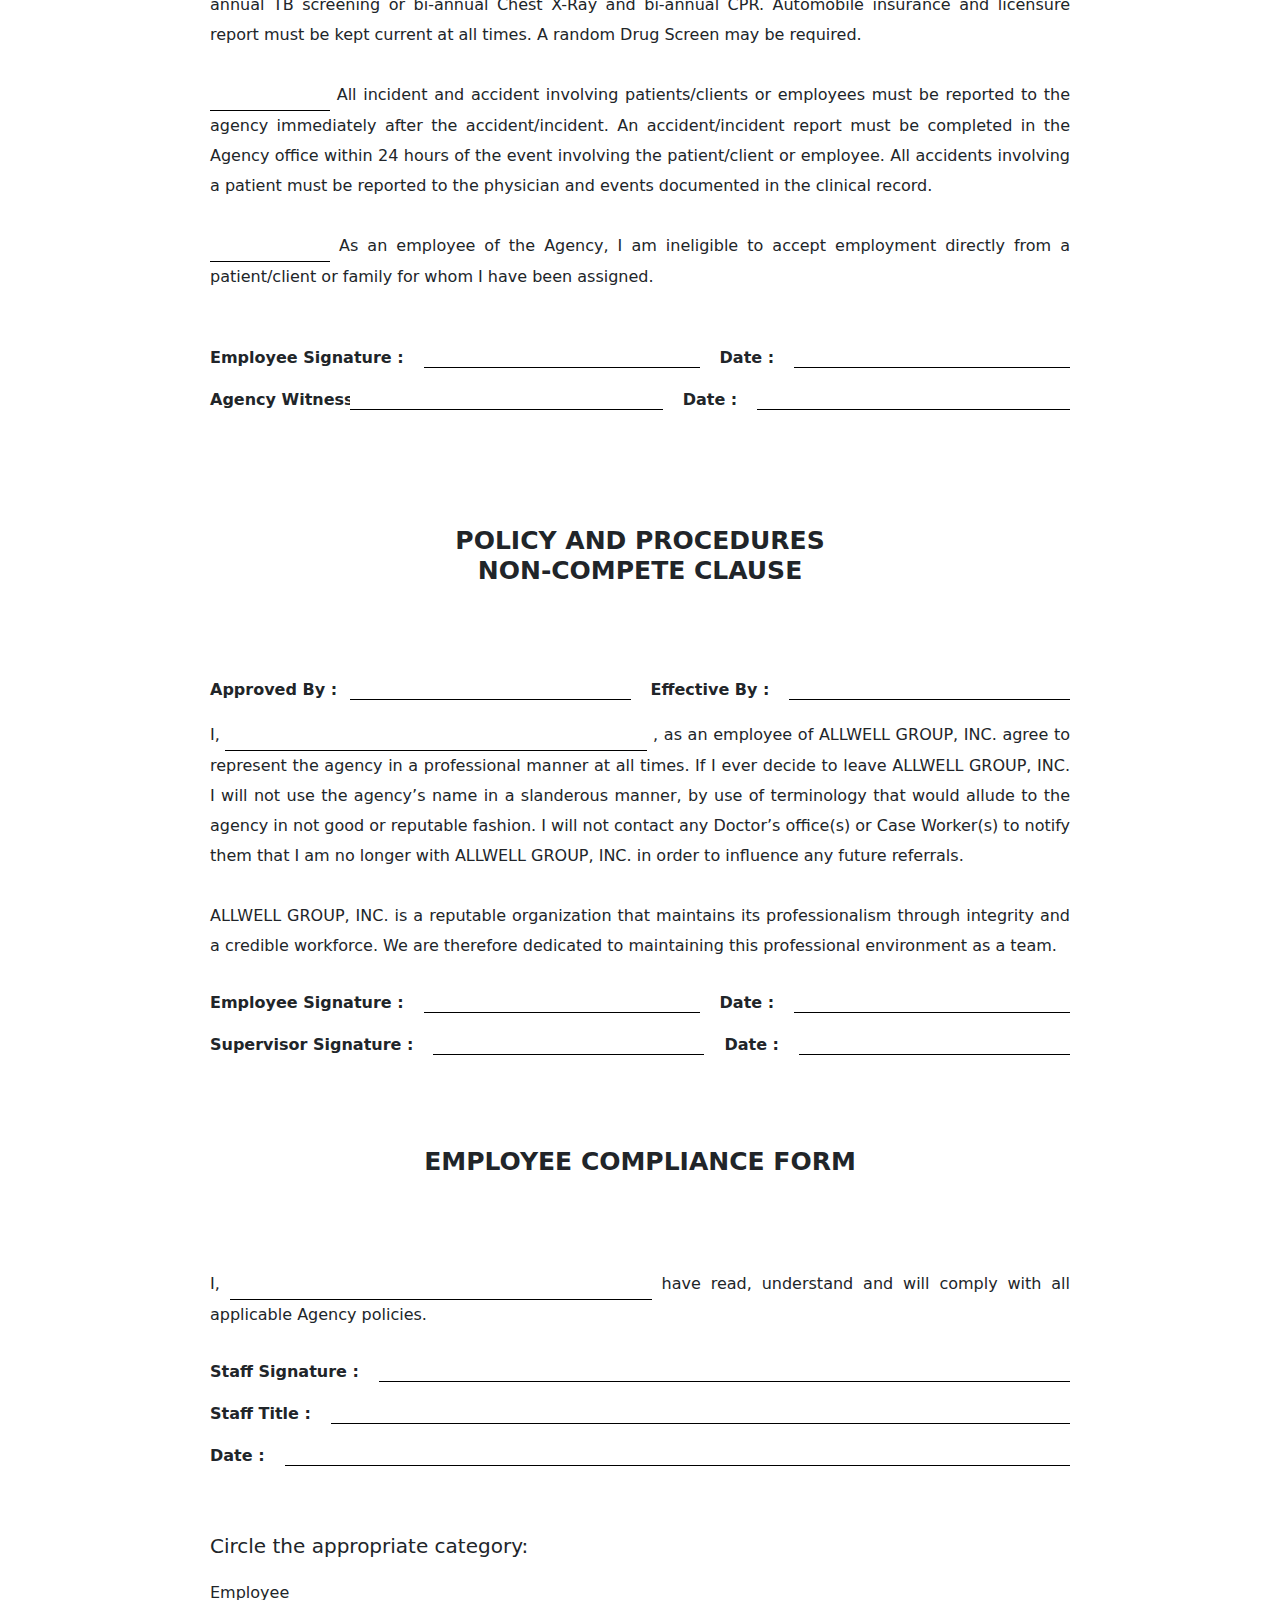
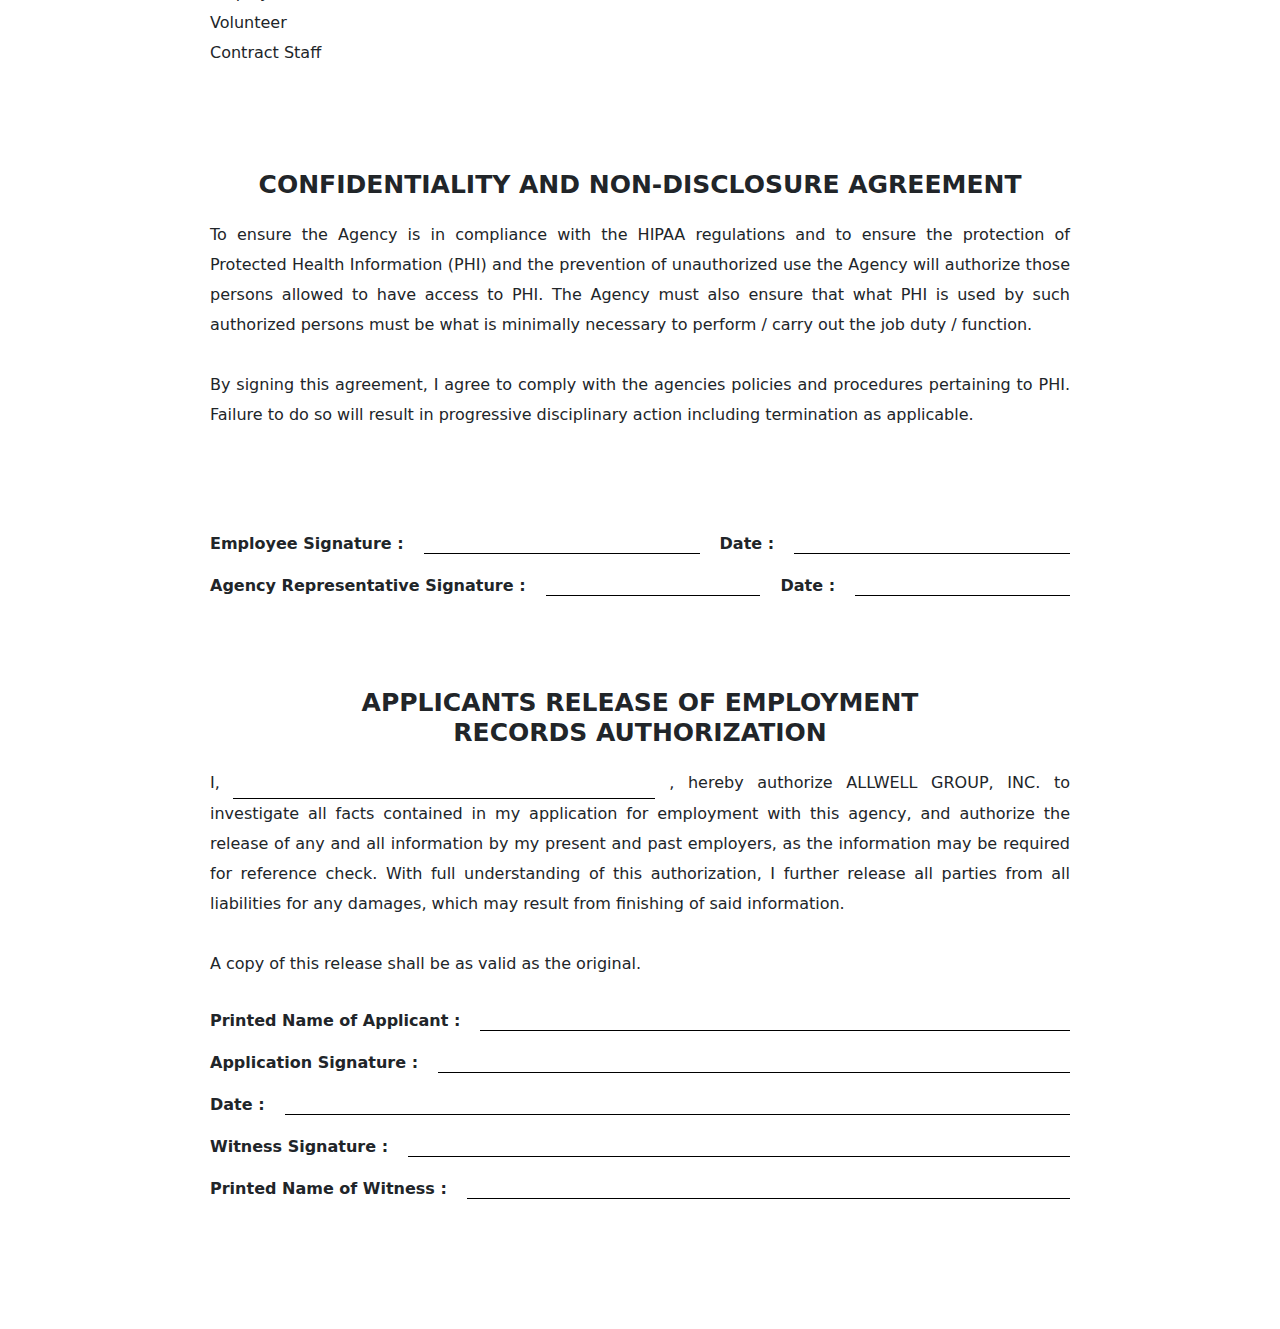
==== commit 95e2394a: "zxdfs" ====
--- a/index_2.html
+++ b/index_2.html
@@ -18,6 +18,10 @@
 
     <main class="w_900">
 
+        
+
+
+        <h2 class="center" ><img class="logo_2" src="./images/logo.jpeg" alt=""></h2>
         <h2 class="center" >ALLWELL GROUP, INC.</h2>
 
         <hr>
--- a/css/style.css
+++ b/css/style.css
@@ -308,8 +308,8 @@
 
 .center {
   text-align: center;
-  font-size: 30px;
-  font-weight: 900;
+  font-size: 25px;
+  font-weight: 700;
 }
 
 li {
@@ -322,4 +322,9 @@
   height: 100px;
   width: 120px;
   position: absolute;
+}
+
+.logo_2 {
+  height: 100px;
+  width: 120px;
 }/*# sourceMappingURL=style.css.map */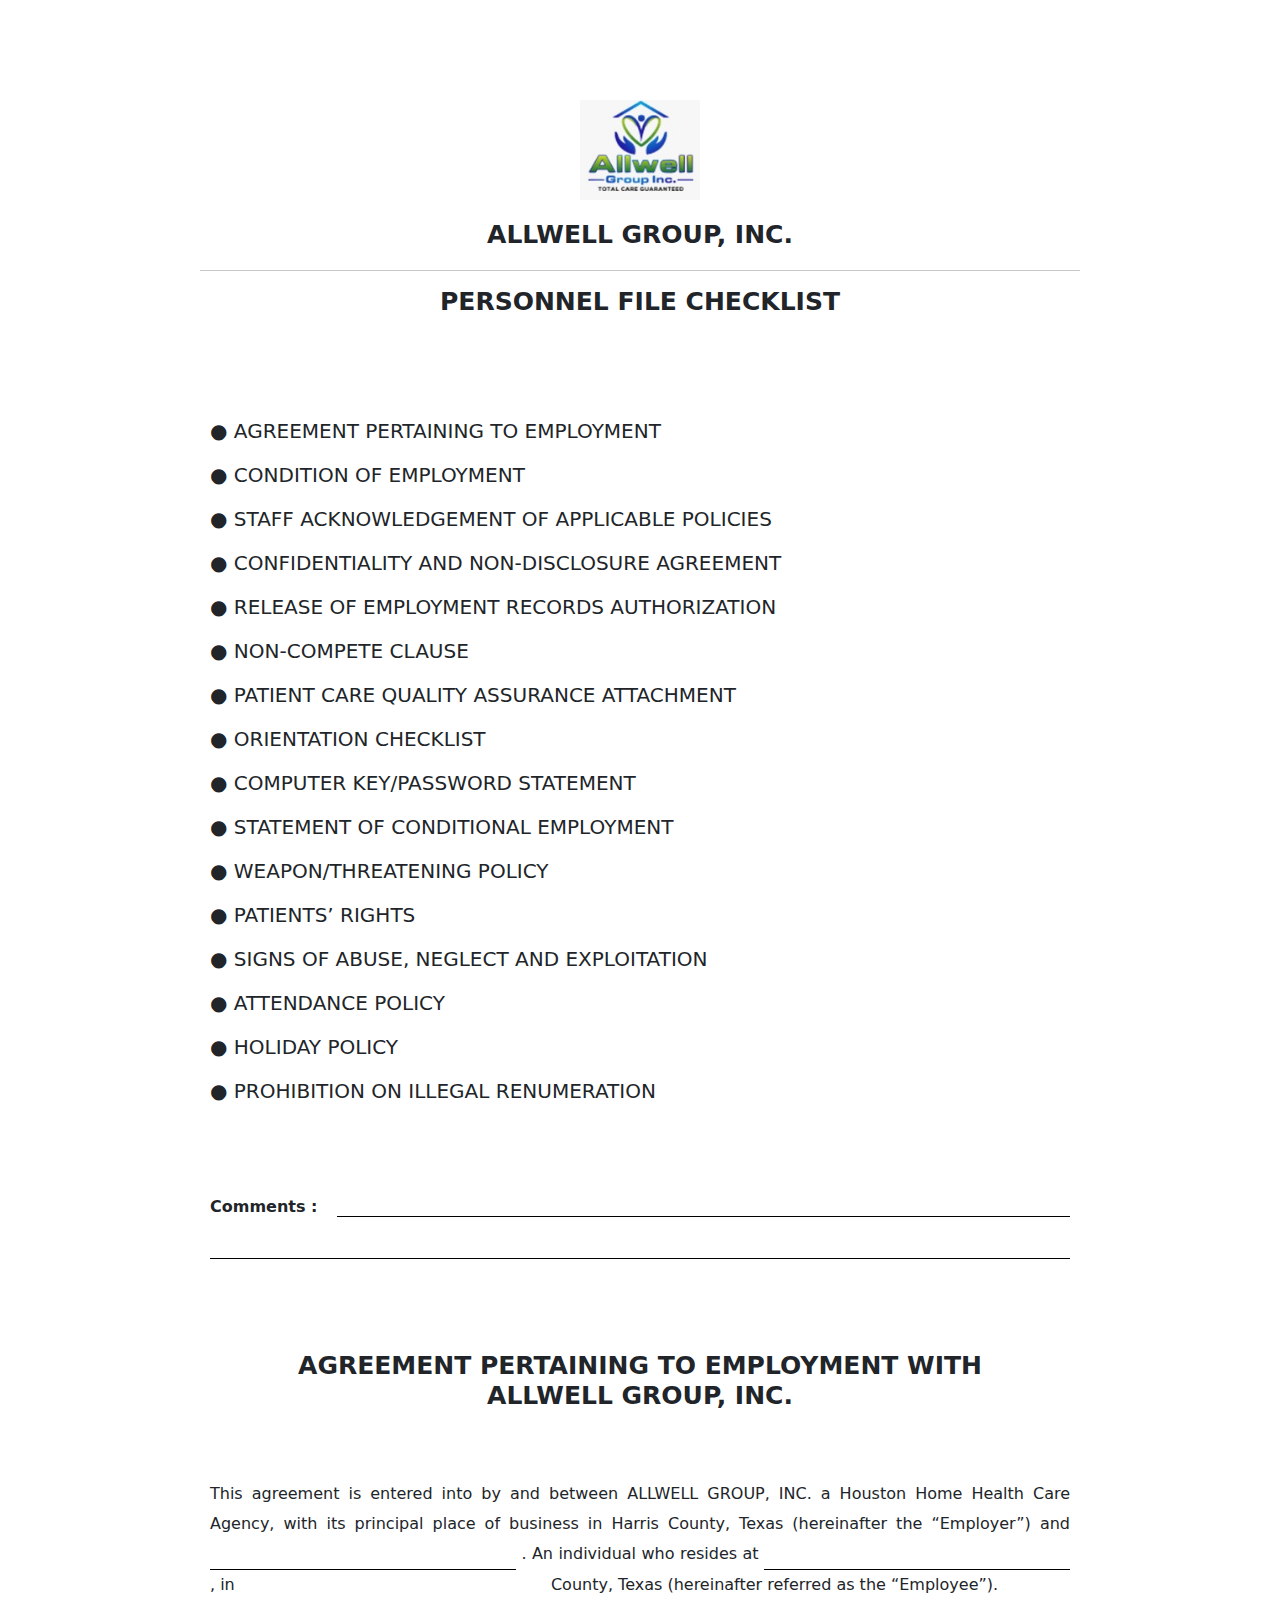
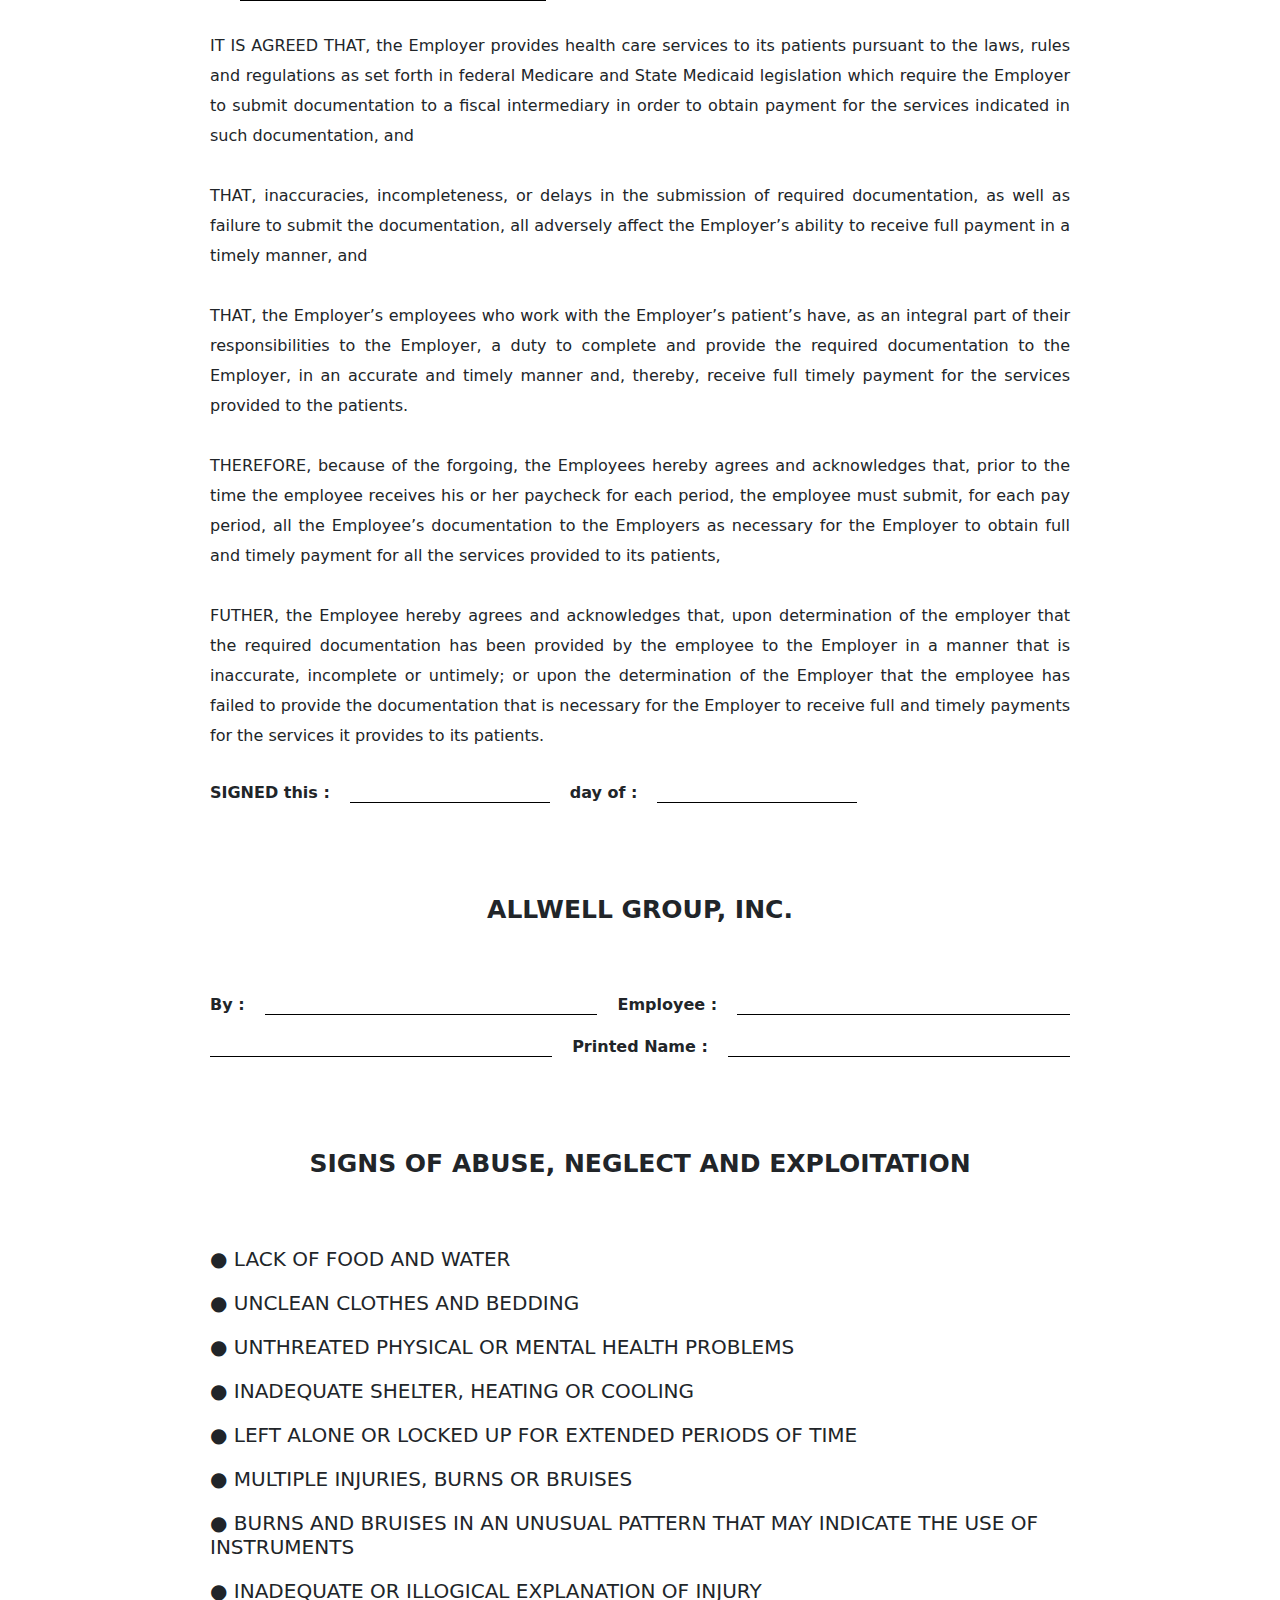
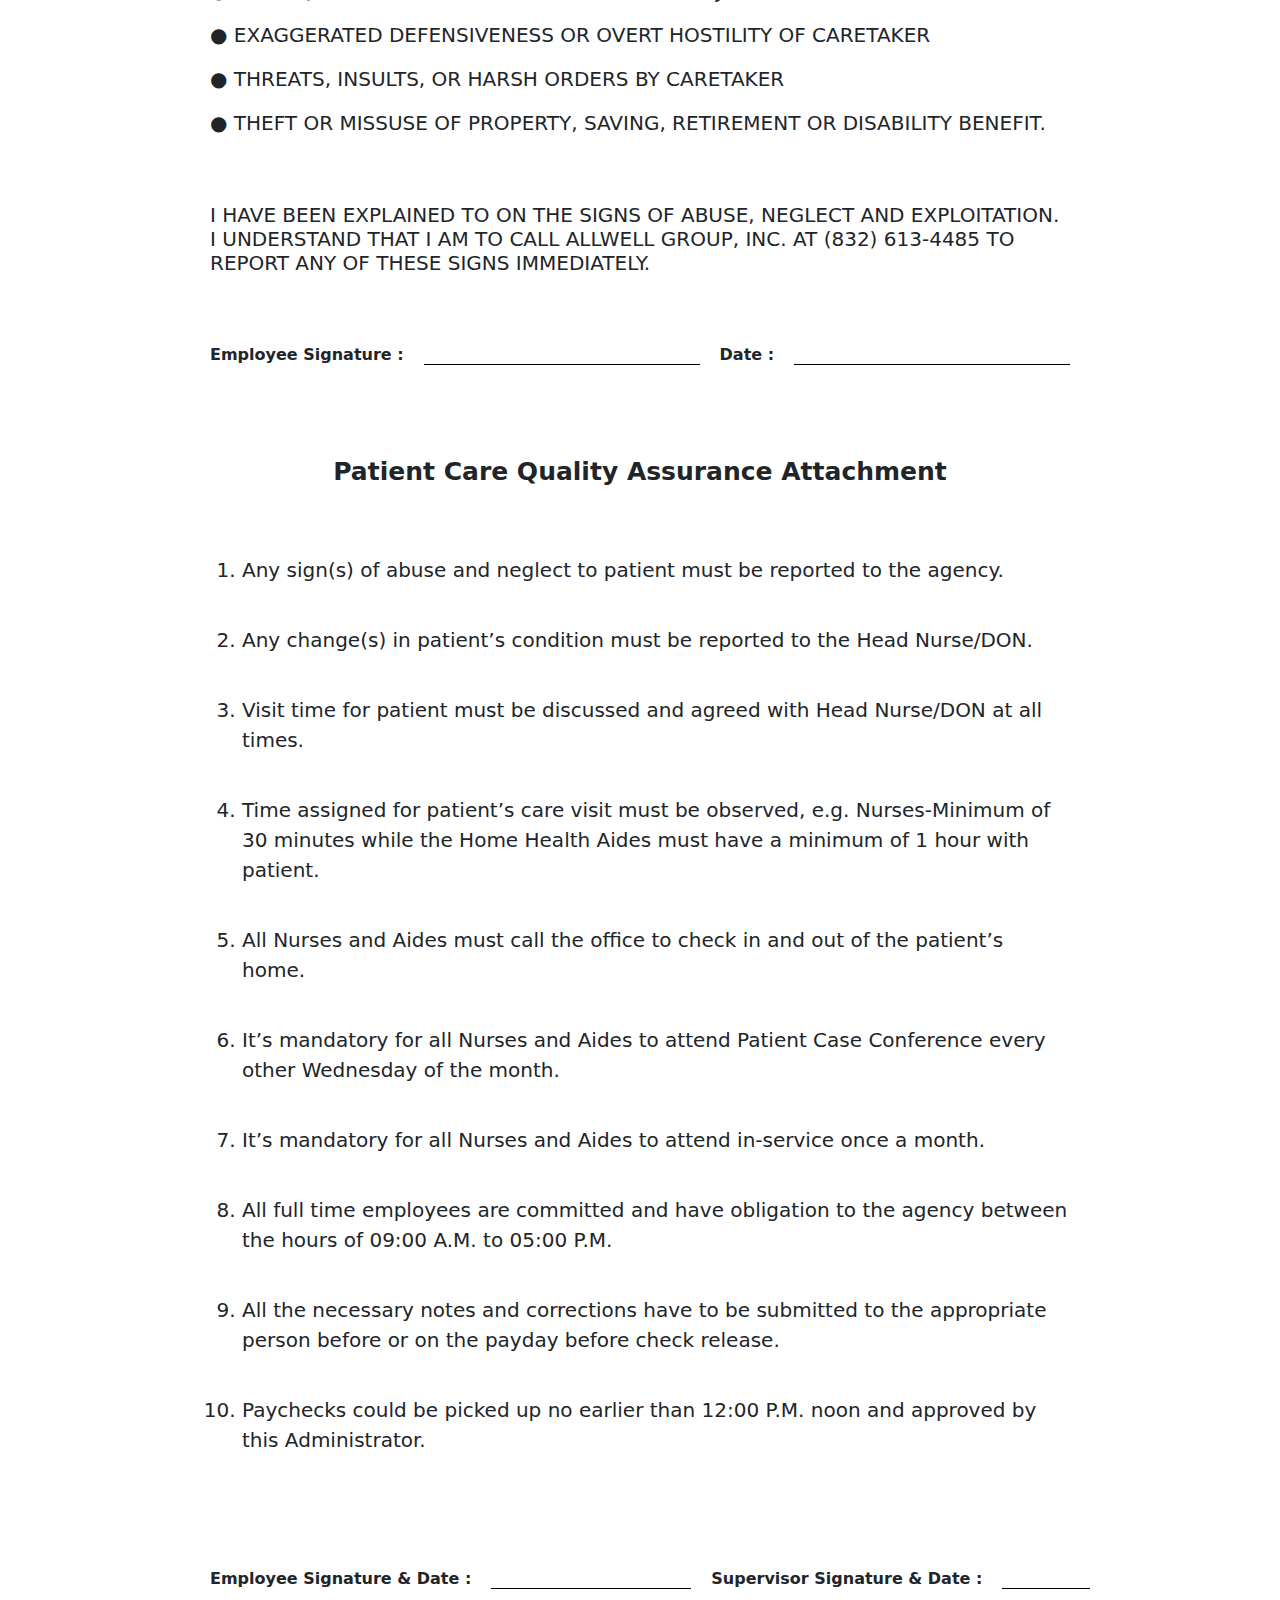
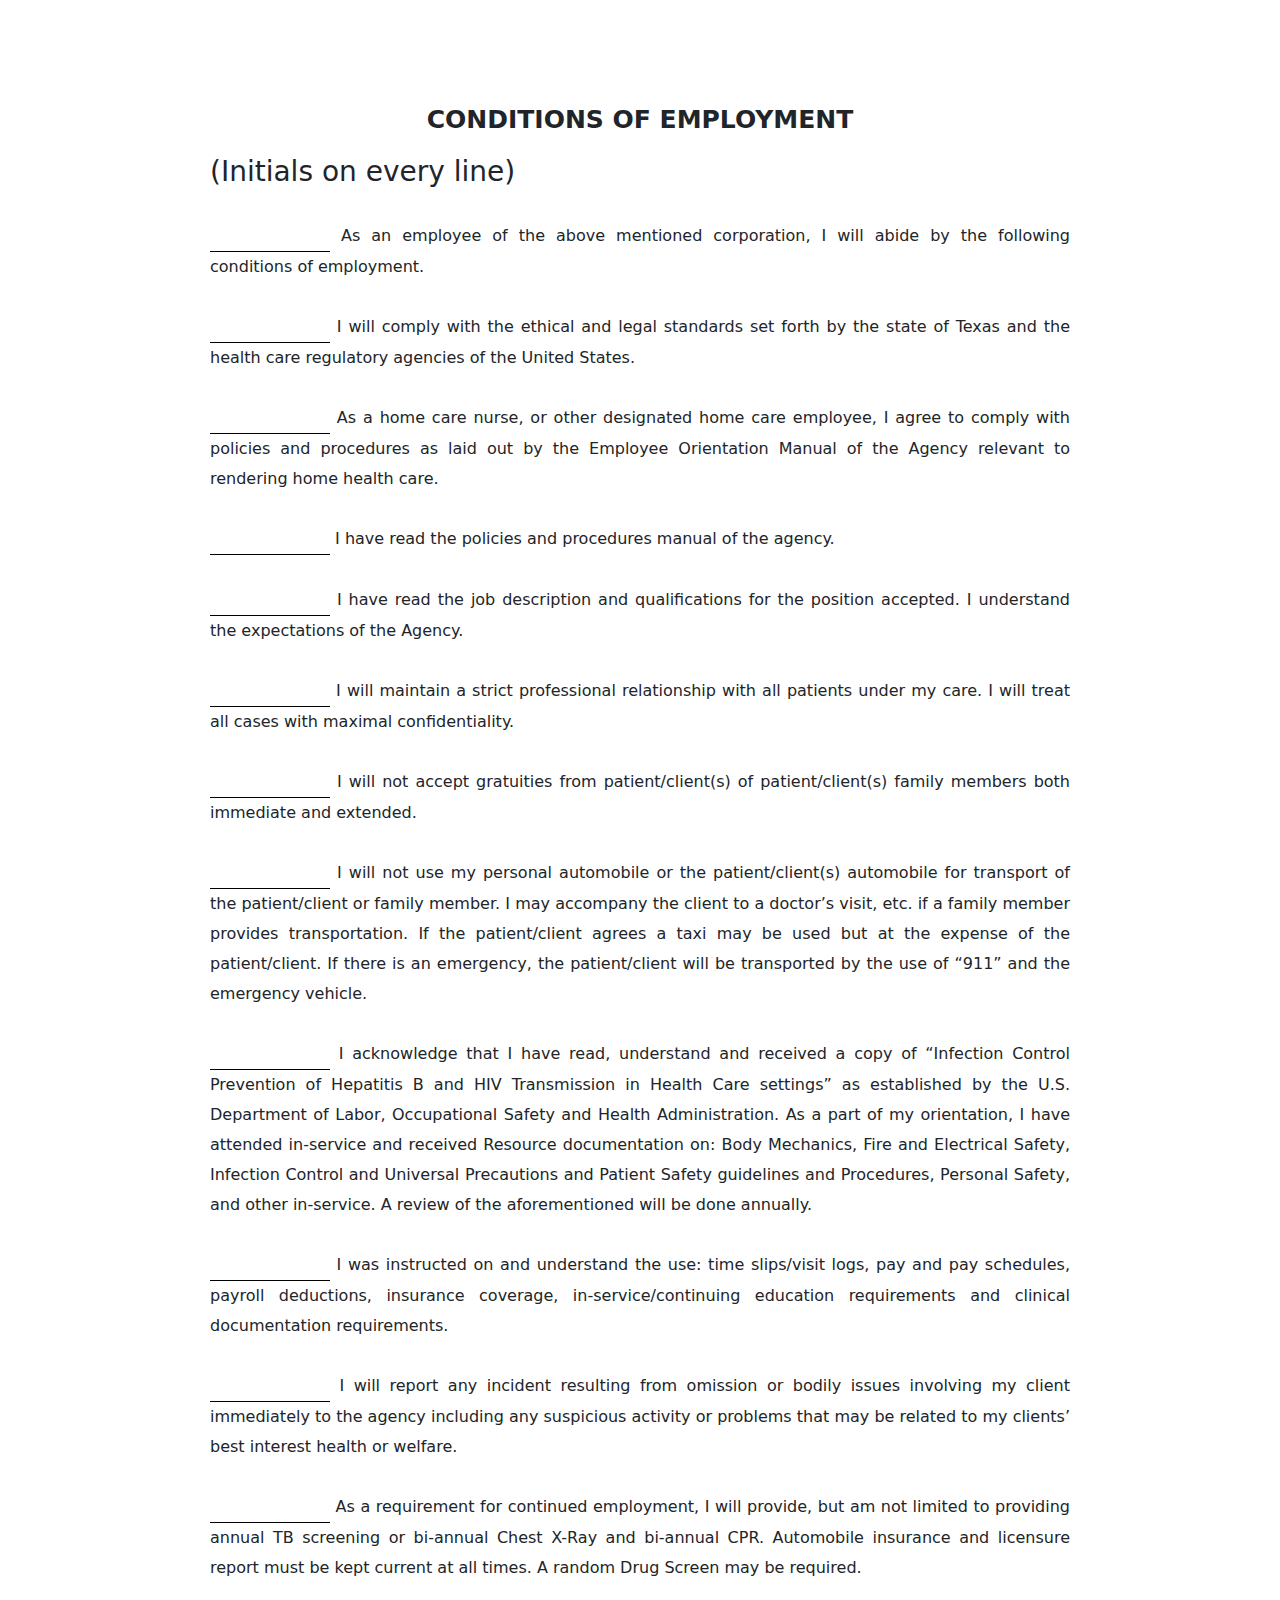
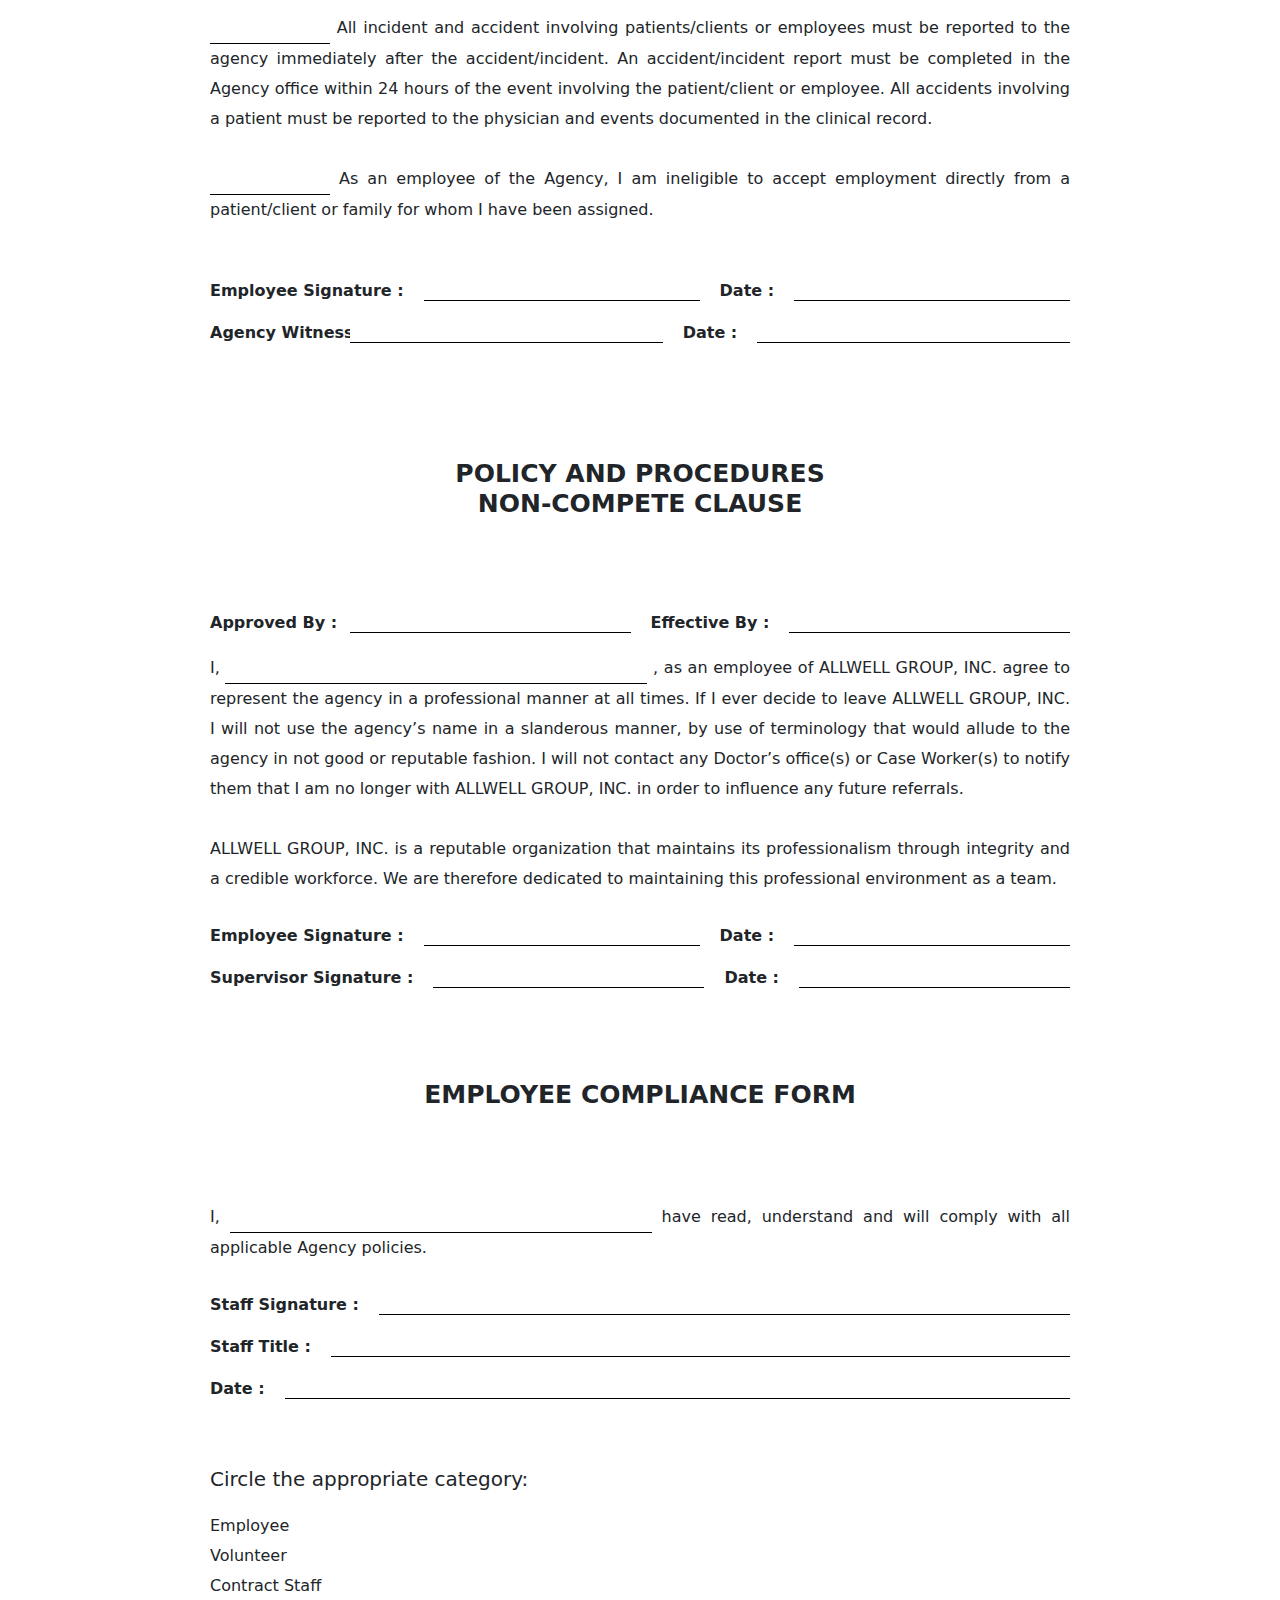
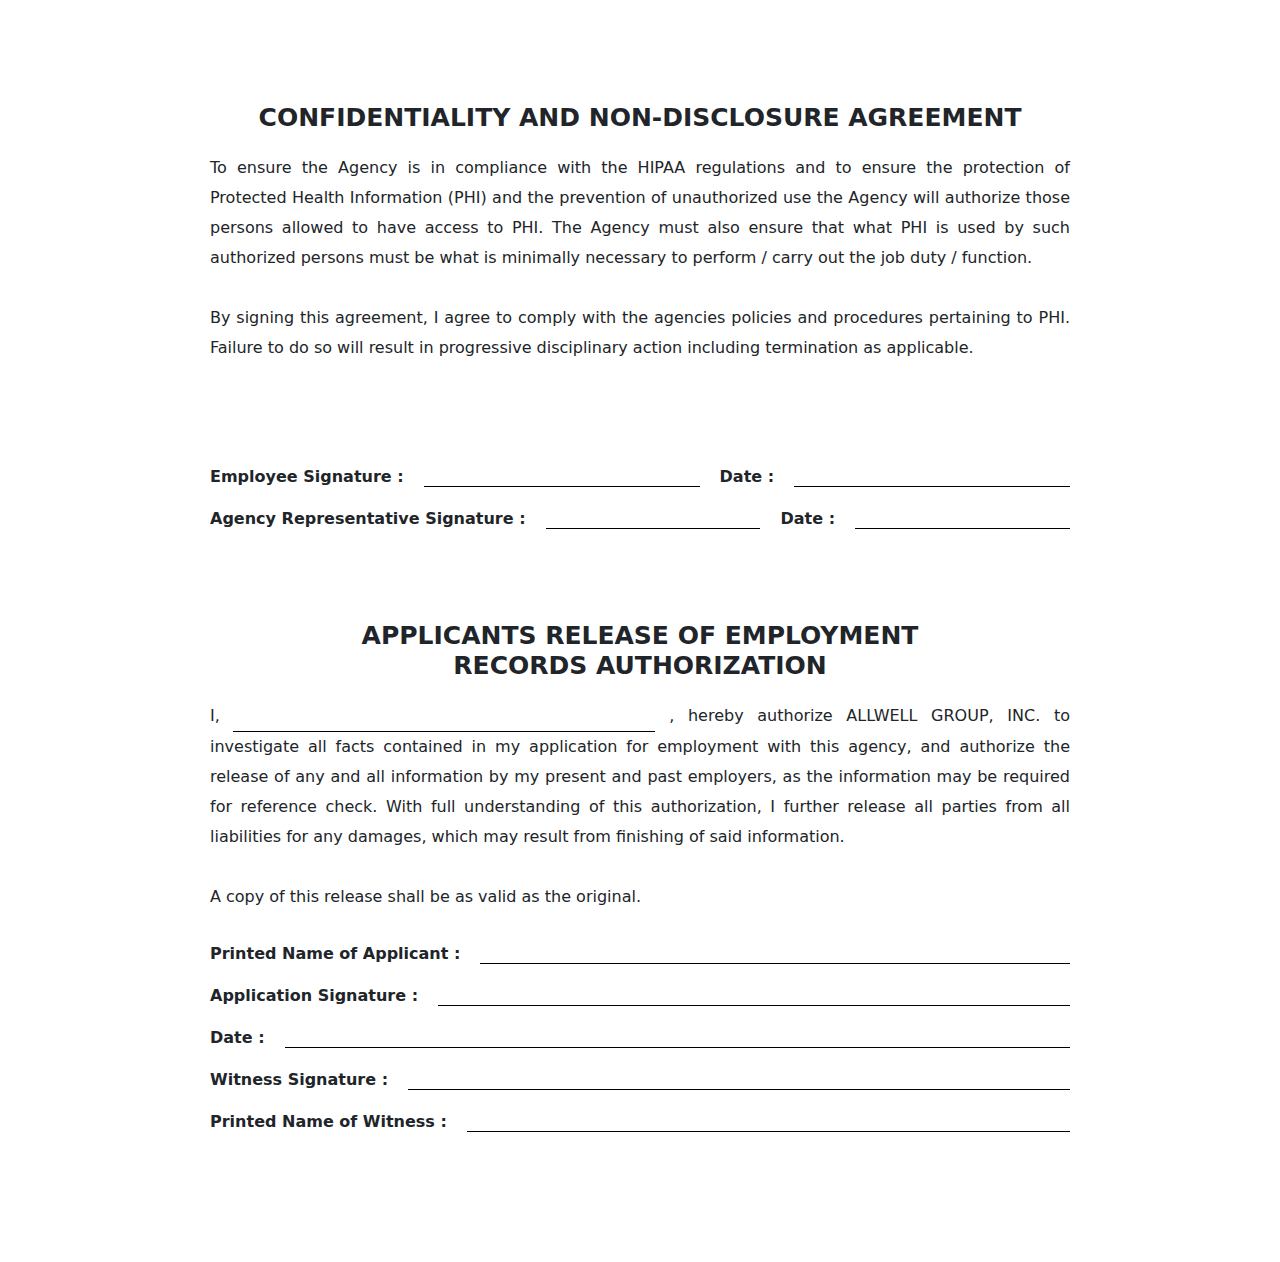
==== commit d7febe9f: "sad" ====
--- a/index_2.html
+++ b/index_2.html
@@ -71,13 +71,13 @@
 
                     <label for=""> Comments : </label>
 
-                    <input class="i_100" type="text" name="" id="">
-
-
-                </div>
-                <div class="main_form">
-
-                    <input class="i_100" type="text" name="" id="">
+                    <input class="i_100" type="text" name="Comments_1" id="">
+
+
+                </div>
+                <div class="main_form">
+
+                    <input class="i_100" type="text" name="Comments_2" id="">
 
                 </div>
 
@@ -93,8 +93,8 @@
 
                 <p>This agreement is entered into by and between ALLWELL GROUP, INC. a Houston Home Health Care Agency,
                     with its principal place of business in Harris County, Texas (hereinafter the “Employer”) and <input
-                        class="w_250" type="text"> . An individual who resides at <input class="w_250" type="text"> , in
-                    <input class="w_250" type="text"> County, Texas (hereinafter referred as the “Employee”).
+                        class="w_250" type="text" name="t_1" > . An individual who resides at <input class="w_250" type="text" name="t_2" > , in
+                    <input class="w_250" type="text" name="t_3"> County, Texas (hereinafter referred as the “Employee”).
                 </p>
 
 
@@ -139,11 +139,11 @@
 
                     <label class="auto" for=""> SIGNED this : </label>
 
-                    <input class="auto" type="text" name="" id="">
+                    <input class="auto" type="text" name="SIGNED_this_1" id="">
 
                     <label class="auto" for=""> day of : </label>
 
-                    <input class="auto" type="text" name="" id="">
+                    <input class="auto" type="text" name="day_of_1" id="">
 
 
 
@@ -162,25 +162,25 @@
 
                     <label class="auto" for=""> By : </label>
 
-                    <input  type="text" name="" id="">
+                    <input  type="text" name="By_1" id="">
 
                     <label class="auto" for=""> Employee : </label>
 
-                    <input  type="text" name="" id="">
-
-
-
-                </div>
-
-
-                <div class="main_form">
-
-
-                    <input  type="text" name="" id="">
+                    <input  type="text" name="Employee_1" id="">
+
+
+
+                </div>
+
+
+                <div class="main_form">
+
+
+                    <input  type="text" name="Employee_2" id="">
 
                     <label class="auto" for=""> Printed Name : </label>
 
-                    <input  type="text" name="" id="">
+                    <input  type="text" name="Printed_Name" id="">
 
 
 
@@ -222,11 +222,11 @@
 
                     <label class="auto" for=""> Employee Signature :</label>
 
-                    <input type="text" name="" id="">
-
-                    <label class="auto" for=""> Date : </label>
-
-                    <input type="text" name="" id="">
+                    <input type="text" name="Employee_Signature" id="">
+
+                    <label class="auto" for=""> Date : </label>
+
+                    <input type="text" name="Date_2" id="">
 
 
 
@@ -270,11 +270,11 @@
 
                     <label class="auto" for=""> Employee Signature & Date :</label>
 
-                    <input type="text" name="" id="">
+                    <input type="text" name="Employee_Signature_D_1" id="">
 
                     <label class="auto" for=""> Supervisor Signature & Date : </label>
 
-                    <input type="text" name="" id="">
+                    <input type="text" name="Employee_Signature_D_2" id="">
 
 
 
@@ -290,50 +290,51 @@
                 <h2 class="center">CONDITIONS OF EMPLOYMENT</h2>
 
                 <h3>(Initials on every line)</h3>
-
-                <p>
-                    <input class="w_30" type="text">
+                <br>
+
+                <p>
+                    <input class="w_30" type="text" name="t_4" >
                     As an employee of the above mentioned corporation, I will abide by the following conditions of
                     employment.
                 </p>
 
                 <p>
-                    <input class="w_30" type="text">
+                    <input class="w_30" type="text" name="t_5" >
                     I will comply with the ethical and legal standards set forth by the state of Texas and the health
                     care regulatory agencies of the United States.
                 </p>
                 <p>
-                    <input class="w_30" type="text">
+                    <input class="w_30" type="text" name="t_6" >
                     As a home care nurse, or other designated home care employee, I agree to comply with policies and
                     procedures as laid out by the Employee Orientation Manual of the Agency relevant to rendering home
                     health care.
                 </p>
                 <p>
-                    <input class="w_30" type="text">
+                    <input class="w_30" type="text" name="t_7" >
                     I have read the policies and procedures manual of the agency.
                 </p>
                 <p>
-                    <input class="w_30" type="text">
+                    <input class="w_30" type="text" name="t_8" >
                     I have read the job description and qualifications for the position accepted. I understand the
                     expectations of the Agency.
                 </p>
                 <p>
-                    <input class="w_30" type="text">
+                    <input class="w_30" type="text" name="t_9" >
                     I will maintain a strict professional relationship with all patients under my care. I will treat all
                     cases with maximal confidentiality.
                 </p>
                 <p>
-                    <input class="w_30" type="text">
+                    <input class="w_30" type="text" name="t_10 >
                     I will not act or serve as a witness or beneficiary in legal matters regarding clients under my
                     care.
                 </p>
                 <p>
-                    <input class="w_30" type="text">
+                    <input class="w_30" type="text" name="t_11" >
                     I will not accept gratuities from patient/client(s) of patient/client(s) family members both
                     immediate and extended.
                 </p>
                 <p>
-                    <input class="w_30" type="text">
+                    <input class="w_30" type="text" name="t_12" >
                     I will not use my personal automobile or the patient/client(s) automobile for transport of the
                     patient/client or family member. I may accompany the client to a doctor’s visit, etc. if a family
                     member provides transportation. If the patient/client agrees a taxi may be used but at the expense
@@ -342,7 +343,7 @@
                 </p>
 
                 <p>
-                    <input class="w_30" type="text">
+                    <input class="w_30" type="text" name="t_13" >
                     I acknowledge that I have read, understand and received a copy of “Infection Control Prevention of
                     Hepatitis B and HIV Transmission in Health Care settings” as established by the U.S. Department of
                     Labor, Occupational Safety and Health Administration. As a part of my orientation, I have attended
@@ -352,33 +353,33 @@
                 </p>
 
                 <p>
-                    <input class="w_30" type="text">
+                    <input class="w_30" type="text" name="t_14" >
                     I was instructed on and understand the use: time slips/visit logs, pay and pay schedules, payroll
                     deductions, insurance coverage, in-service/continuing education requirements and clinical
                     documentation requirements.
                 </p>
 
                 <p>
-                    <input class="w_30" type="text">
+                    <input class="w_30" type="text" name="t_15" >
                     I will report any incident resulting from omission or bodily issues involving my client immediately
                     to the agency including any suspicious activity or problems that may be related to my clients’ best
                     interest health or welfare.
                 </p>
                 <p>
-                    <input class="w_30" type="text">
+                    <input class="w_30" type="text" name="t_16" >
                     As a requirement for continued employment, I will provide, but am not limited to providing annual TB
                     screening or bi-annual Chest X-Ray and bi-annual CPR. Automobile insurance and licensure report must
                     be kept current at all times. A random Drug Screen may be required.
                 </p>
                 <p>
-                    <input class="w_30" type="text">
+                    <input class="w_30" type="text" name="t_17" >
                     All incident and accident involving patients/clients or employees must be reported to the agency
                     immediately after the accident/incident. An accident/incident report must be completed in the Agency
                     office within 24 hours of the event involving the patient/client or employee. All accidents
                     involving a patient must be reported to the physician and events documented in the clinical record.
                 </p>
                 <p>
-                    <input class="w_30" type="text">
+                    <input class="w_30" type="text" name="t_18" >
                     As an employee of the Agency, I am ineligible to accept employment directly from a patient/client or
                     family for whom I have been assigned.
                 </p>
@@ -390,11 +391,11 @@
 
                     <label class="auto" for=""> Employee Signature : </label>
 
-                    <input type="text" name="" id="">
-
-                    <label class="auto" for=""> Date : </label>
-
-                    <input type="text" name="" id="">
+                    <input type="text" name="Employee_Signature_3" id="">
+
+                    <label class="auto" for=""> Date : </label>
+
+                    <input type="text" name="Date_3" id="">
 
 
 
@@ -404,11 +405,11 @@
 
                     <label for=""> Agency Witness : </label>
 
-                    <input type="text" name="" id="">
-
-                    <label class="auto" for=""> Date : </label>
-
-                    <input type="text" name="" id="">
+                    <input type="text" name="Agency_Witness_1" id="">
+
+                    <label class="auto" for=""> Date : </label>
+
+                    <input type="text" name="Date_4" id="">
 
 
 
@@ -433,18 +434,18 @@
 
                     <label for=""> Approved By : </label>
 
-                    <input type="text" name="" id="">
+                    <input type="text" name="Approved_By_1" id="">
 
                     <label class="auto" for=""> Effective By : </label>
 
-                    <input type="text" name="" id="">
-
-
-
-                </div>
-
-                <p>
-                    I, <input type="text" name="" id=""> , as an employee of ALLWELL GROUP, INC. agree to represent the
+                    <input type="text" name="Effective_By_1" id="">
+
+
+
+                </div>
+
+                <p>
+                    I, <input type="text" name="t_19" id=""> , as an employee of ALLWELL GROUP, INC. agree to represent the
                     agency in a professional manner at all times. If I ever decide to leave ALLWELL GROUP, INC. I will
                     not use the agency’s name in a slanderous manner, by use of terminology that would allude to the
                     agency in not good or reputable fashion. I will not contact any Doctor’s office(s) or Case Worker(s)
@@ -462,22 +463,22 @@
 
                     <label class="auto" for=""> Employee Signature : </label>
 
-                    <input type="text" name="" id="">
-
-                    <label class="auto" for=""> Date : </label>
-
-                    <input type="text" name="" id="">
+                    <input type="text" name="Employee_Signature_4" id="">
+
+                    <label class="auto" for=""> Date : </label>
+
+                    <input type="text" name="Date_5" id="">
 
                 </div>
                 <div class="main_form">
 
                     <label class="auto" for=""> Supervisor Signature : </label>
 
-                    <input type="text" name="" id="">
-
-                    <label class="auto" for=""> Date : </label>
-
-                    <input type="text" name="" id="">
+                    <input type="text" name="Supervisor_Signature" id="">
+
+                    <label class="auto" for=""> Date : </label>
+
+                    <input type="text" name="Date_6" id="">
 
                 </div>
 
